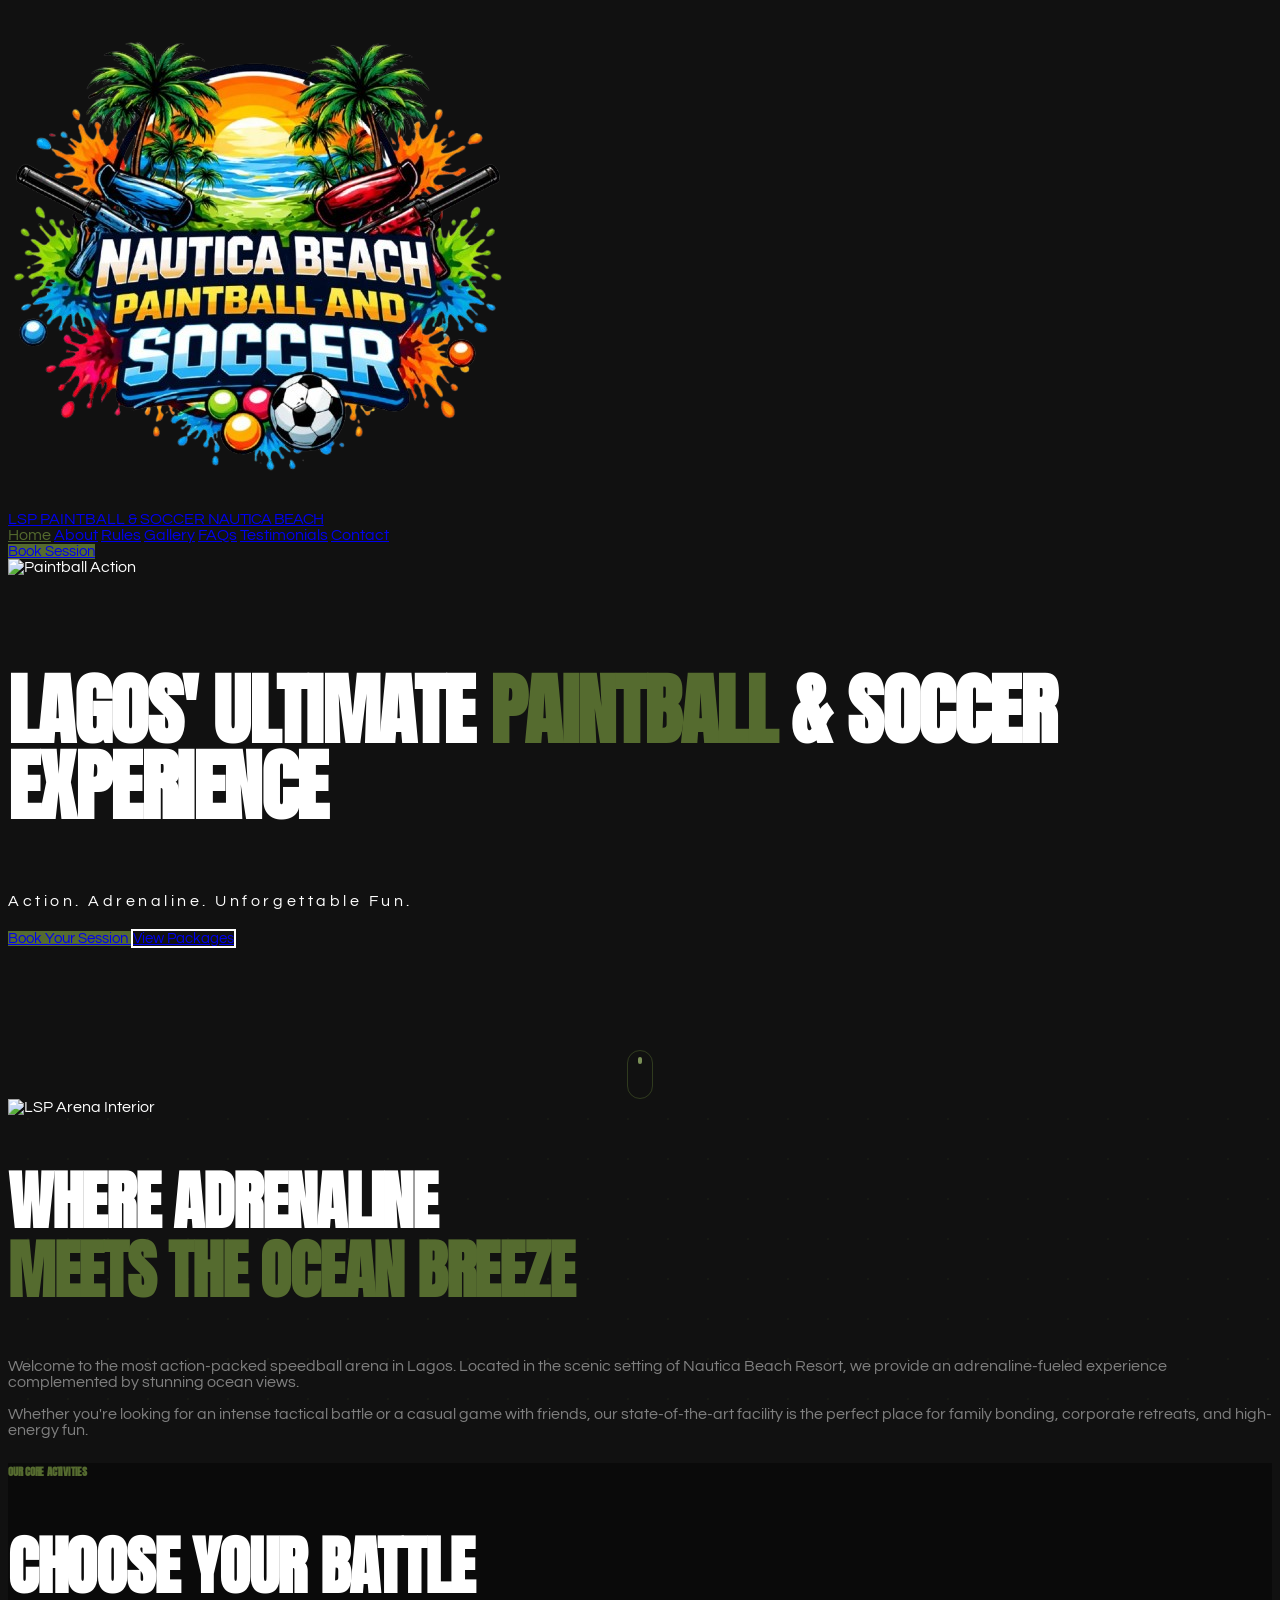
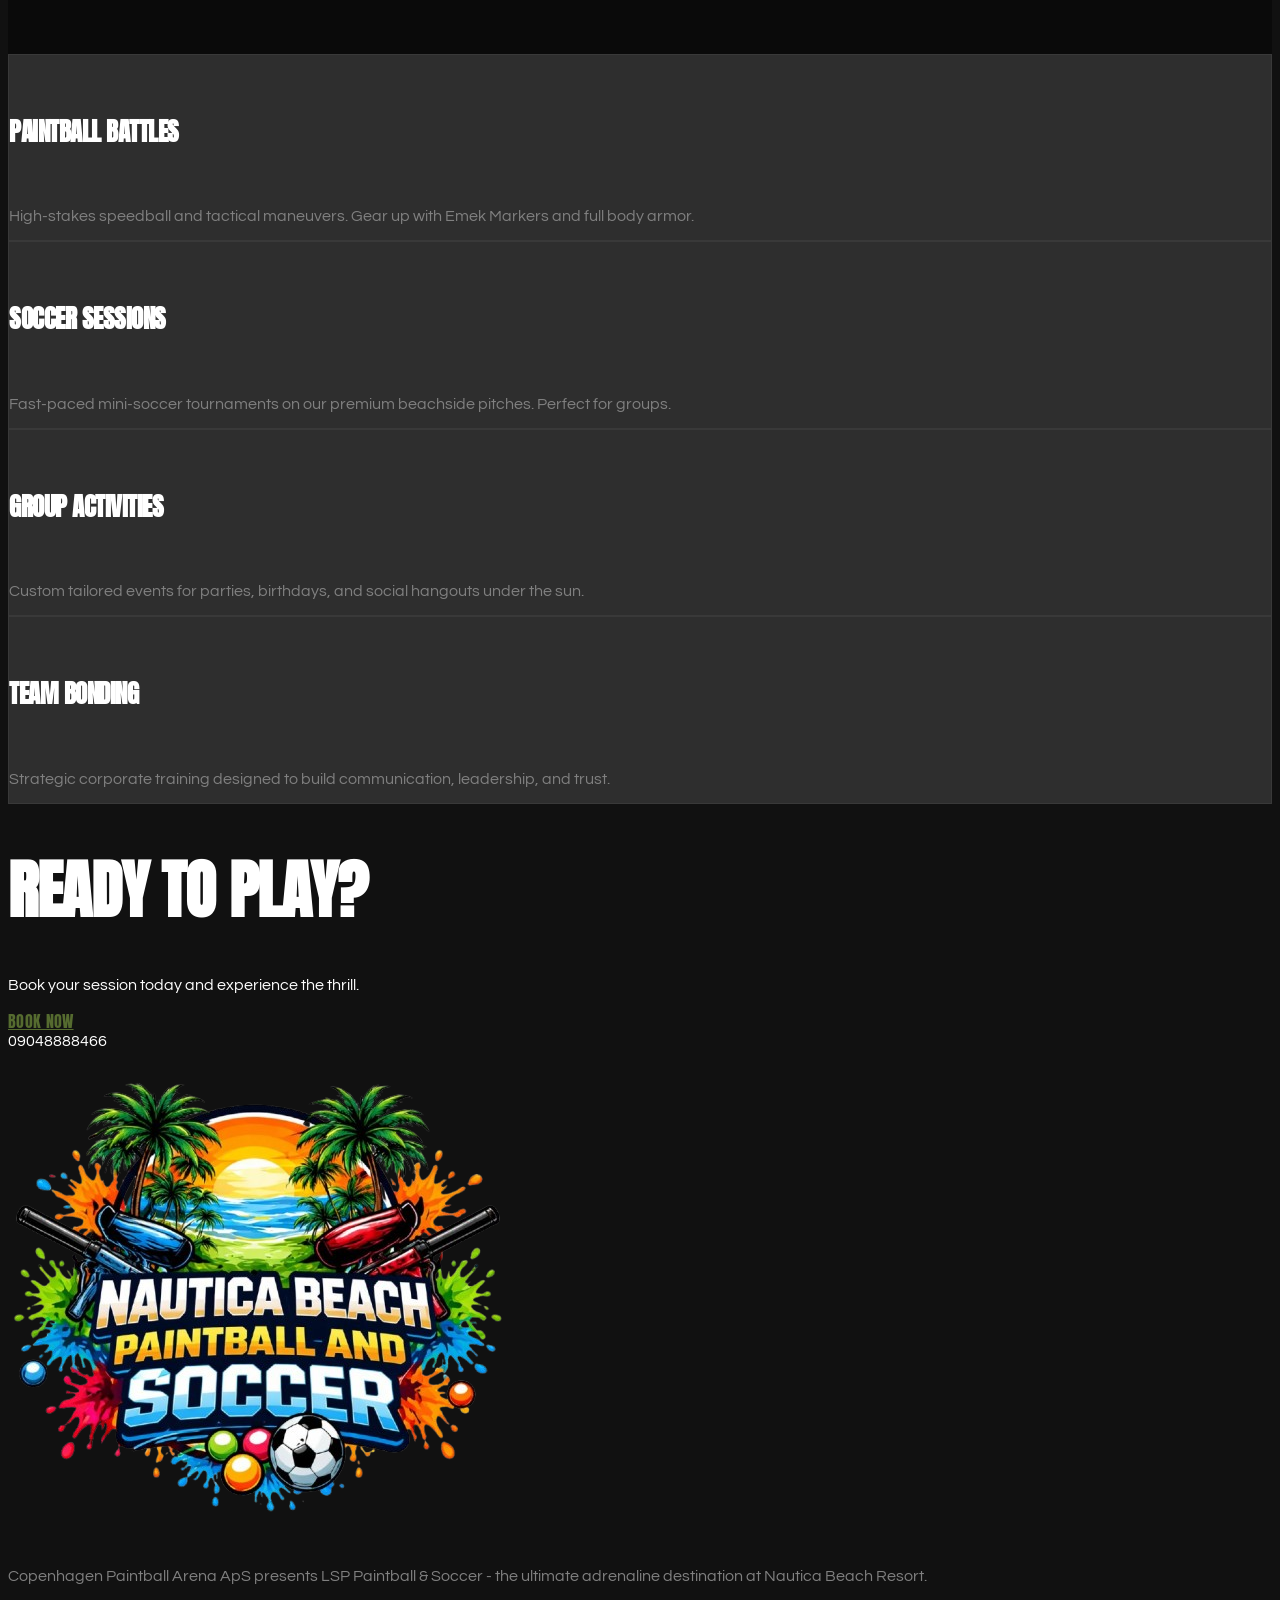
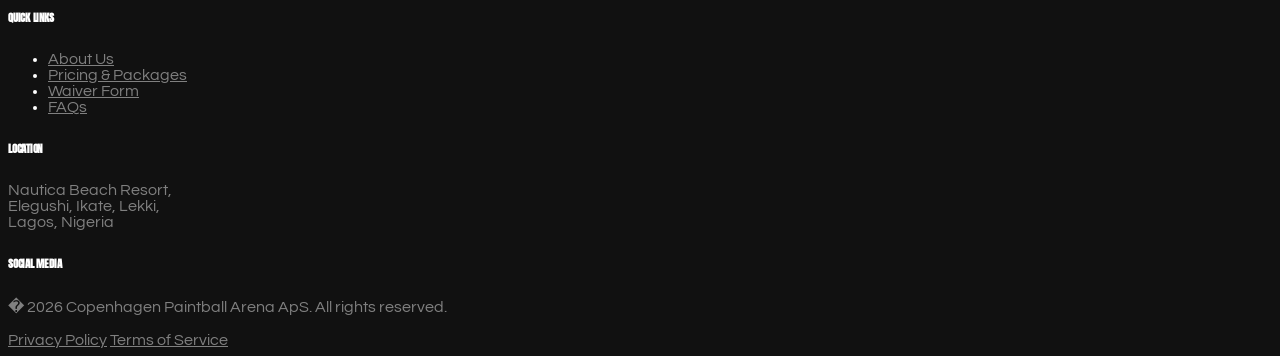
==== index.html @ 2bb2c4cb "updates" ====
<!doctype html>
<html lang="en">
  <head>
    <meta charset="UTF-8" />
    <meta name="viewport" content="width=device-width, initial-scale=1.0" />
    <title>LSP Paintball & Soccer | Lagos' Ultimate Experience</title>
    <link rel="icon" type="image/png" href="assets/images/logo.png" />
    <script src="https://cdn.tailwindcss.com"></script>
    <script src="https://code.iconify.design/iconify-icon/1.0.7/iconify-icon.min.js"></script>
    <link rel="preconnect" href="https://fonts.googleapis.com" />
    <link rel="preconnect" href="https://fonts.gstatic.com" crossorigin />
    <link
      href="https://fonts.googleapis.com/css2?family=Anton&family=Questrial&display=swap"
      rel="stylesheet"
    />
    <link rel="stylesheet" href="styles/site.css" />
  </head>
  <body class="home-page">
    <div class="min-h-screen relative flex flex-col overflow-x-hidden">
      <!-- Global Navigation -->
      <nav
        class="fixed top-0 w-full z-50 bg-[#111111] border-b border-white/5 px-6 py-4 md:px-12 flex justify-between items-center"
      >
        <a
          href="index.html"
          id="header-logo-link"
          class="flex items-center gap-4"
        >
          <img
            src="assets/images/logo.png"
            alt="LSP Logo"
            class="h-12 w-auto"
          />
          <div class="hidden lg:flex flex-col leading-none">
            <span class="text-xs font-bold tracking-widest text-white/50"
              >LSP PAINTBALL & SOCCER
            </span>
            <span class="text-sm font-bold tracking-tight">NAUTICA BEACH</span>
          </div>
        </a>
        <nav class="hidden md:flex items-center gap-8">
          <a
            href="index.html"
            id="header-home-link"
            class="text-sm font-medium text-[#ec1c25] uppercase tracking-widest"
            >Home</a
          >
          <a
            href="about.html"
            id="header-about-link"
            class="text-sm font-medium hover:text-red-500 transition-colors uppercase tracking-widest"
            >About</a
          >
          <a
            href="rules-and-safety.html"
            id="header-rules-link"
            class="text-sm font-medium hover:text-red-500 transition-colors uppercase tracking-widest"
            >Rules</a
          >
          <a
            href="gallery.html"
            id="header-gallery-link"
            class="text-sm font-medium hover:text-red-500 transition-colors uppercase tracking-widest"
            >Gallery</a
          >
          <a
            href="frequently-asked-questions.html"
            id="header-faq-link"
            class="text-sm font-medium hover:text-red-500 transition-colors uppercase tracking-widest"
            >FAQs</a
          >
          <a
            href="testimonials.html"
            id="header-testimonials-link"
            class="text-sm font-medium hover:text-red-500 transition-colors uppercase tracking-widest"
            >Testimonials</a
          >
          <a
            href="contact.html"
            id="header-contact-link"
            class="text-sm font-medium hover:text-red-500 transition-colors uppercase tracking-widest"
            >Contact</a
          >
        </nav>
        <div>
          <a
            href="contact.html"
            id="header-book-button"
            class="primary-button px-8 py-3 rounded-full uppercase text-sm font-bold"
          >
            Book Session
          </a>
        </div>
      </nav>

      <!-- Hero Section -->
      <section
        class="relative h-screen flex items-center justify-center overflow-hidden pt-20"
      >
        <div class="absolute inset-0 z-0">
          <img
            src="https://pquxfbbxflqvtidtlrhl.supabase.co/storage/v1/object/public/hmac-uploads/brand/621a8325-0e1f-42da-b3f0-edb7bed51929/assets/c6ea2f44-3b9a-4327-a266-e2574d4fadb6.webp"
            alt="Paintball Action"
            class="w-full h-full object-cover"
          />
          <div
            class="absolute inset-0 bg-gradient-to-t from-[#111111] via-[#111111]/70 to-transparent"
          ></div>
          <div class="absolute inset-0 bg-[#111111]/40"></div>
        </div>

        <div
          class="home-hero-content relative z-10 container mx-auto px-6 text-center"
        >
          <!-- <div class="flex justify-center mb-6">
                    <img src="https://pquxfbbxflqvtidtlrhl.supabase.co/storage/v1/object/public/hmac-uploads/brand/621a8325-0e1f-42da-b3f0-edb7bed51929/assets/1e13c882-6a23-46bf-b820-06f3d0862c24.png" alt="Boersen Gazelle Award" class="h-20 opacity-80">
                </div> -->
          <h1 class="hero-title max-w-5xl mx-auto mb-4 drop-shadow-2xl">
            Lagos' Ultimate <span class="text-[#ec1c25]">Paintball</span> &
            Soccer Experience
          </h1>
          <p
            class="home-hero-subtext text-xl md:text-2xl mb-8 max-w-2xl mx-auto uppercase tracking-widest font-light"
          >
            Action. Adrenaline.
            <span class="text-white/60">Unforgettable Fun.</span>
          </p>
          <div
            class="home-hero-cta flex flex-col sm:flex-row items-center justify-center gap-3"
          >
            <a
              href="contact.html"
              id="hero-book-button"
              class="primary-button px-8 py-4 rounded-md w-full sm:w-auto uppercase text-base shadow-lg shadow-red-600/20"
            >
              Book Your Session
            </a>
            <a
              href="about.html"
              id="hero-packages-link"
              class="secondary-button px-8 py-4 rounded-md w-full sm:w-auto uppercase text-base backdrop-blur-sm"
            >
              View Packages
            </a>
          </div>
        </div>

        <div
          class="absolute bottom-6 left-1/2 -translate-x-1/2 hidden md:block"
        >
          <div class="gallery-scroll-indicator" aria-hidden="true">
            <span class="gallery-scroll-indicator__mouse">
              <span class="gallery-scroll-indicator__wheel"></span>
            </span>
          </div>
        </div>
      </section>

      <!-- Intro Section -->
      <section class="py-24 bg-[#111111] arena-grid-background">
        <div class="container mx-auto px-6">
          <div class="grid grid-cols-1 lg:grid-cols-2 gap-16 items-center">
            <div class="relative">
              <div
                class="absolute -top-10 -left-10 w-32 h-32 bg-red-600/10 blur-3xl"
              ></div>
              <div
                class="absolute -bottom-10 -right-10 w-32 h-32 bg-green-600/10 blur-3xl"
              ></div>
              <img
                src="https://pquxfbbxflqvtidtlrhl.supabase.co/storage/v1/object/public/hmac-uploads/brand/621a8325-0e1f-42da-b3f0-edb7bed51929/assets/4810a114-e923-4ce7-b514-9a010a5ff295.webp"
                alt="LSP Arena Interior"
                class="rounded-2xl shadow-2xl relative z-10 grayscale-[30%] hover:grayscale-0 transition-all duration-700"
              />
            </div>
            <div>
              <h2 class="section-title mb-8">
                Where Adrenaline <br />
                <span class="text-[#ec1c25]">Meets the Ocean Breeze</span>
              </h2>
              <p class="text-lg leading-relaxed text-muted mb-8">
                Welcome to the most action-packed speedball arena in Lagos.
                Located in the scenic setting of Nautica Beach Resort, we
                provide an adrenaline-fueled experience complemented by stunning
                ocean views.
              </p>
              <p class="text-lg leading-relaxed text-muted mb-10">
                Whether you're looking for an intense tactical battle or a
                casual game with friends, our state-of-the-art facility is the
                perfect place for family bonding, corporate retreats, and
                high-energy fun.
              </p>
            </div>
          </div>
        </div>
      </section>

      <!-- Experience Overview Section -->
      <section class="py-24 bg-[#0a0a0a]">
        <div class="container mx-auto px-6">
          <div class="text-center mb-16">
            <h6 class="text-[#ec1c25] mb-2 tracking-[0.2em] font-sans text-sm">
              OUR CORE ACTIVITIES
            </h6>
            <h2 class="section-title">CHOOSE YOUR BATTLE</h2>
          </div>

          <div class="grid grid-cols-1 md:grid-cols-2 lg:grid-cols-4 gap-6">
            <!-- Card 1: Paintball -->
            <div class="feature-card p-8 rounded-2xl group">
              <div
                class="w-16 h-16 bg-[#ec1c25]/10 rounded-xl flex items-center justify-center mb-6 group-hover:bg-[#ec1c25] transition-colors duration-300"
              >
                <iconify-icon
                  icon="mdi:target-variant"
                  class="text-3xl text-[#ec1c25] group-hover:text-white"
                ></iconify-icon>
              </div>
              <h6
                class="feature-card-title mb-4 group-hover:text-[#ec1c25] transition-colors"
              >
                Paintball Battles
              </h6>
              <p class="text-sm text-muted leading-relaxed">
                High-stakes speedball and tactical maneuvers. Gear up with Emek
                Markers and full body armor.
              </p>
            </div>

            <!-- Card 2: Soccer -->
            <div class="feature-card p-8 rounded-2xl group">
              <div
                class="w-16 h-16 bg-[#234923]/10 rounded-xl flex items-center justify-center mb-6 group-hover:bg-[#234923] transition-colors duration-300"
              >
                <iconify-icon
                  icon="lucide:soccer-ball"
                  class="text-3xl text-[#234923] group-hover:text-white"
                ></iconify-icon>
              </div>
              <h6
                class="feature-card-title mb-4 group-hover:text-green-500 transition-colors"
              >
                Soccer Sessions
              </h6>
              <p class="text-sm text-muted leading-relaxed">
                Fast-paced mini-soccer tournaments on our premium beachside
                pitches. Perfect for groups.
              </p>
            </div>

            <!-- Card 3: Group Activities -->
            <div class="feature-card p-8 rounded-2xl group">
              <div
                class="w-16 h-16 bg-white/5 rounded-xl flex items-center justify-center mb-6 group-hover:bg-white/10 transition-colors duration-300"
              >
                <iconify-icon
                  icon="lucide:users-2"
                  class="text-3xl text-white group-hover:scale-110 transition-transform"
                ></iconify-icon>
              </div>
              <h6 class="feature-card-title mb-4">Group Activities</h6>
              <p class="text-sm text-muted leading-relaxed">
                Custom tailored events for parties, birthdays, and social
                hangouts under the sun.
              </p>
            </div>

            <!-- Card 4: Team Bonding -->
            <div class="feature-card p-8 rounded-2xl group">
              <div
                class="w-16 h-16 bg-[#cc3366]/10 rounded-xl flex items-center justify-center mb-6 group-hover:bg-[#cc3366] transition-colors duration-300"
              >
                <iconify-icon
                  icon="lucide:shield-check"
                  class="text-3xl text-[#cc3366] group-hover:text-white"
                ></iconify-icon>
              </div>
              <h6
                class="feature-card-title mb-4 group-hover:text-pink-400 transition-colors"
              >
                Team Bonding
              </h6>
              <p class="text-sm text-muted leading-relaxed">
                Strategic corporate training designed to build communication,
                leadership, and trust.
              </p>
            </div>
          </div>
        </div>
      </section>

      <!-- CTA Section -->
      <section class="py-24 relative overflow-hidden">
        <div class="absolute inset-0 z-0">
          <div class="absolute top-0 left-0 w-full h-full bg-[#ec1c25]"></div>
          <div
            class="absolute top-0 left-0 w-full h-full opacity-20 bg-[url('https://www.transparenttextures.com/patterns/carbon-fibre.png')]"
          ></div>
        </div>

        <div class="relative z-10 container mx-auto px-6 text-center">
          <h2 class="section-title text-white mb-6 tracking-tighter">
            Ready to Play?
          </h2>
          <p
            class="text-xl mb-12 max-w-2xl mx-auto font-medium text-white/90 uppercase tracking-widest"
          >
            Book your session today and experience the thrill.
          </p>
          <div
            class="flex flex-col sm:flex-row items-center justify-center gap-6"
          >
            <a
              href="contact.html"
              id="final-book-button"
              class="bg-white text-[#ec1c25] px-12 py-5 rounded-md font-anton text-xl uppercase tracking-wider hover:bg-black hover:text-white transition-all transform hover:-translate-y-1"
            >
              Book Now
            </a>
            <div class="flex items-center gap-3 text-white">
              <iconify-icon icon="mdi:whatsapp" class="text-3xl"></iconify-icon>
              <span class="text-xl font-bold">09048888466</span>
            </div>
          </div>
        </div>
      </section>

      <!-- Footer -->
      <footer class="bg-[#111111] py-16 border-t border-white/5">
        <div class="container mx-auto px-6">
          <div class="grid grid-cols-1 md:grid-cols-4 gap-12 mb-16">
            <div class="col-span-1 md:col-span-1">
              <img
                src="assets/images/logo.png"
                alt="LSP Logo"
                class="h-12 mb-6"
              />
              <p class="text-muted text-sm leading-relaxed">
                Copenhagen Paintball Arena ApS presents LSP Paintball & Soccer -
                the ultimate adrenaline destination at Nautica Beach Resort.
              </p>
            </div>
            <div>
              <h6 class="text-white mb-6 tracking-widest text-sm uppercase">
                Quick Links
              </h6>
              <ul class="space-y-4">
                <li>
                  <a
                    href="about.html"
                    id="footer-about-link"
                    class="text-muted hover:text-[#ec1c25] text-sm transition-colors"
                    >About Us</a
                  >
                </li>
                <li>
                  <a
                    href="about.html"
                    id="footer-pricing-link"
                    class="text-muted hover:text-[#ec1c25] text-sm transition-colors"
                    >Pricing & Packages</a
                  >
                </li>
                <li>
                  <a
                    href="waiver.html"
                    id="footer-waiver-link"
                    class="text-muted hover:text-[#ec1c25] text-sm transition-colors"
                    >Waiver Form</a
                  >
                </li>
                <li>
                  <a
                    href="frequently-asked-questions.html"
                    id="footer-faq-link"
                    class="text-muted hover:text-[#ec1c25] text-sm transition-colors"
                    >FAQs</a
                  >
                </li>
              </ul>
            </div>
            <div>
              <h6 class="text-white mb-6 tracking-widest text-sm uppercase">
                Location
              </h6>
              <p class="text-muted text-sm">
                Nautica Beach Resort,<br />
                Elegushi, Ikate, Lekki,<br />
                Lagos, Nigeria
              </p>
            </div>
            <div>
              <h6 class="text-white mb-6 tracking-widest text-sm uppercase">
                Social Media
              </h6>
              <div class="flex gap-4">
                <a
                  href="https://instagram.com/nauticabeachpaintball"
                  id="instagram-link"
                  class="w-10 h-10 rounded-full bg-white/5 flex items-center justify-center hover:bg-[#ec1c25] transition-all"
                >
                  <iconify-icon
                    icon="mdi:instagram"
                    class="text-xl"
                  ></iconify-icon>
                </a>
                <a
                  href="https://tiktok.com/@nauticabeachpaintball"
                  id="tiktok-link"
                  class="w-10 h-10 rounded-full bg-white/5 flex items-center justify-center hover:bg-[#ec1c25] transition-all"
                >
                  <iconify-icon
                    icon="iconoir:tiktok"
                    class="text-xl"
                  ></iconify-icon>
                </a>
              </div>
            </div>
          </div>
          <div
            class="pt-12 border-t border-white/5 flex flex-col md:flex-row justify-between items-center gap-6"
          >
            <p class="text-muted text-xs">
              � 2026 Copenhagen Paintball Arena ApS. All rights reserved.
            </p>
            <div class="flex gap-8">
              <a
                href="#"
                id="privacy-link"
                class="text-muted text-xs hover:text-white"
                >Privacy Policy</a
              >
              <a
                href="#"
                id="terms-link"
                class="text-muted text-xs hover:text-white"
                >Terms of Service</a
              >
            </div>
          </div>
        </div>
      </footer>
    </div>
  </body>
</html>
---- styles/site.css ----
@import url('https://api.fontshare.com/v2/css?f[]=satoshi@400,500,700,900&display=swap');

:root {
    --color-brand-primary: #556b2f;
    --color-brand-primary-hover: #6f8650;
    --color-brand-primary-deep: #3f5121;
    --color-brand-secondary: #3a4a22;
    --color-brand-accent: #7a8f57;
    --color-bg-dark: #0a0a0a;
    --color-bg-dark-alt: #111111;
    --color-surface: #1a1a1a;
    --color-surface-alt: #222222;
    --color-card-dark: #2e2e2e;
    --color-text-muted: #808080;
    --color-white-rgb: 255 255 255;
    --color-brand-primary-rgb: 85 107 47;
    --color-brand-secondary-rgb: 58 74 34;
    --color-brand-accent-rgb: 122 143 87;
    --color-bg-dark-rgb: 10 10 10;
    --color-bg-dark-alt-rgb: 17 17 17;
    --color-surface-rgb: 26 26 26;
}

body {
    background-color: var(--color-bg-dark);
    color: white;
    font-family: 'Satoshi', sans-serif;
    scroll-behavior: smooth;
}

body.home-page {
    background-color: var(--color-bg-dark-alt);
    font-family: 'Questrial', sans-serif;
}

body.home-page h1,
body.home-page h2,
body.home-page h4,
body.home-page h6,
.font-anton {
    font-family: 'Anton', sans-serif;
    text-transform: uppercase;
}

body.home-page h1,
body.home-page h2,
body.home-page h4,
body.home-page h6 {
    letter-spacing: -0.02em;
}

.font-anton {
    letter-spacing: 0.02em;
}

.glass-nav {
    background-color: rgb(var(--color-bg-dark-rgb) / 0.95);
    -webkit-backdrop-filter: blur(10px);
    backdrop-filter: blur(10px);
}

.hero-title {
    font-size: clamp(40px, 7vw, 78px);
    line-height: 0.98;
}

.home-hero {
    min-height: 100svh;
}

.home-hero-inner {
    align-items: center;
    display: flex;
    flex-direction: column;
    justify-content: space-between;
    min-height: 100svh;
    padding-bottom: 2.5rem;
    padding-top: 8.5rem;
}

.home-hero-copy {
    max-width: 72rem;
    width: 100%;
}

.home-hero-kicker {
    color: rgb(var(--color-white-rgb) / 0.72);
    display: inline-block;
    font-size: 0.78rem;
    font-weight: 700;
    letter-spacing: 0.34em;
    margin-bottom: 1.5rem;
    text-transform: uppercase;
}

.home-hero-subtitle {
    font-size: clamp(1rem, 2.2vw, 1.4rem);
    font-weight: 300;
    letter-spacing: 0.3em;
    line-height: 1.8;
    margin: 0 auto;
    max-width: 42rem;
    text-transform: uppercase;
}

.home-hero-actions {
    align-items: center;
    display: flex;
    flex-direction: column;
    gap: 1rem;
    justify-content: center;
    margin-top: 2.5rem;
}

.home-hero-scroll {
    justify-content: center;
    width: 100%;
}

.home-hero-content {
    padding-bottom: 5.5rem;
    padding-top: 2rem;
}

.home-hero-subtext {
    letter-spacing: 0.22em;
    line-height: 1.55;
}

.home-hero-cta {
    margin-bottom: 0;
}

.section-title {
    font-size: clamp(36px, 6vw, 63px);
    line-height: 1.1;
}

.section-subtitle {
    font-size: 48px;
    line-height: 1.2;
}

.feature-card-title {
    font-size: 25px;
}

.primary-button {
    background-color: var(--color-brand-primary);
    font-size: 15px;
    font-weight: 500;
    transition: all 0.3s ease;
}

.primary-button:hover {
    background-color: var(--color-brand-primary-deep);
    transform: translateY(-2px);
}

.secondary-button {
    border: 2px solid white;
    font-size: 15px;
    font-weight: 500;
    transition: all 0.3s ease;
}

.secondary-button:hover {
    background: white;
    color: black;
    transform: translateY(-2px);
}

.feature-card {
    background: var(--color-card-dark);
    border: 1px solid rgb(var(--color-white-rgb) / 0.05);
    transition: all 0.4s cubic-bezier(0.175, 0.885, 0.32, 1.275);
}

.feature-card:hover {
    border-color: var(--color-brand-primary);
    transform: scale(1.02);
}

.text-muted {
    color: var(--color-text-muted);
}

.tracking-tight {
    letter-spacing: -0.05em;
}

.arena-grid-background {
    background-image: radial-gradient(rgb(var(--color-brand-primary-rgb) / 0.1) 1px, transparent 0);
    background-size: 40px 40px;
}

.paint-splatter-bg {
    background-image: radial-gradient(circle at 50% 50%, rgb(var(--color-brand-primary-rgb) / 0.05) 0%, transparent 70%);
}

.paint-splatter {
    background-image:
        radial-gradient(circle at 20% 30%, rgb(var(--color-brand-primary-rgb) / 0.08) 0%, transparent 50%),
        radial-gradient(circle at 80% 70%, rgb(var(--color-brand-primary-rgb) / 0.05) 0%, transparent 50%);
}

.text-gradient {
    background: linear-gradient(135deg, #ffffff 0%, var(--color-brand-primary) 100%);
    -webkit-background-clip: text;
    -webkit-text-fill-color: transparent;
}

.diagonal-bg {
    clip-path: polygon(0 5%, 100% 0, 100% 95%, 0 100%);
}

.hover-lift {
    transition: all 0.4s cubic-bezier(0.165, 0.84, 0.44, 1);
}

.hover-lift:hover {
    background-color: var(--color-surface-alt);
    transform: translateY(-10px);
}

.faq-item {
    transition: all 0.3s ease;
}

.faq-item[open] {
    background-color: var(--color-surface);
    border-color: var(--color-brand-primary);
}

summary::-webkit-details-marker {
    display: none;
}

.hero-mini-gradient {
    background: linear-gradient(0deg, var(--color-bg-dark) 0%, rgb(var(--color-bg-dark-rgb) / 0.6) 100%);
}

.form-input {
    background-color: var(--color-surface);
    border: 1px solid rgb(var(--color-white-rgb) / 0.1);
    color: white;
    transition: all 0.3s ease;
}

.form-input:focus {
    border-color: var(--color-brand-primary);
    box-shadow: 0 0 10px rgb(var(--color-brand-primary-rgb) / 0.2);
    outline: none;
}

.red-glow-btn {
    box-shadow: 0 0 20px rgb(var(--color-brand-primary-rgb) / 0.2);
    transition: all 0.3s ease;
}

.red-glow-btn:hover {
    background-color: var(--color-brand-primary-hover);
    box-shadow: 0 0 30px rgb(var(--color-brand-primary-rgb) / 0.5);
}

.map-container {
    filter: grayscale(1) invert(0.9) contrast(1.2);
}

.gallery-grid {
    display: grid;
    gap: 1rem;
    grid-auto-flow: dense;
    grid-auto-rows: 250px;
    grid-template-columns: repeat(auto-fill, minmax(300px, 1fr));
}

.gallery-item.tall {
    grid-row: span 2;
}

.gallery-item.wide {
    grid-column: span 2;
}

.hover-overlay {
    opacity: 0;
    transition: all 0.4s cubic-bezier(0.4, 0, 0.2, 1);
}

.gallery-card:hover .hover-overlay {
    opacity: 1;
}

.gallery-card img {
    transition: transform 0.6s cubic-bezier(0.4, 0, 0.2, 1);
}

.gallery-card:hover img {
    transform: scale(1.05);
}

.filter-btn.active {
    background-color: var(--color-brand-primary);
    border-color: var(--color-brand-primary);
    color: white;
}

.hero-header {
    background:
        linear-gradient(rgb(var(--color-bg-dark-rgb) / 0.8), rgb(var(--color-bg-dark-rgb) / 0.8)),
        url('https://pquxfbbxflqvtidtlrhl.supabase.co/storage/v1/object/public/hmac-uploads/brand/621a8325-0e1f-42da-b3f0-edb7bed51929/assets/4810a114-e923-4ce7-b514-9a010a5ff295.webp');
    background-position: center;
    background-size: cover;
}

.rule-card {
    border: 1px solid rgb(var(--color-white-rgb) / 0.05);
    transition: all 0.3s cubic-bezier(0.4, 0, 0.2, 1);
}

.rule-card:hover {
    background: rgb(var(--color-brand-primary-rgb) / 0.02);
    border-color: var(--color-brand-primary);
}

.warning-pulse {
    animation: pulse 2s infinite;
}

.testimonial-gradient {
    background: linear-gradient(135deg, var(--color-surface) 0%, var(--color-bg-dark) 100%);
}

@keyframes pulse {
    0% {
        opacity: 1;
    }

    50% {
        opacity: 0.6;
    }

    100% {
        opacity: 1;
    }
}

.text-primary-red,
.text-\[\#ec1c25\] {
    color: var(--color-brand-primary) !important;
}

.bg-primary-red,
.bg-\[\#ec1c25\] {
    background-color: var(--color-brand-primary) !important;
}

.border-primary-red {
    border-color: var(--color-brand-primary) !important;
}

.hover\:text-primary-red:hover,
.hover\:text-\[\#ec1c25\]:hover,
.hover\:text-red-500:hover {
    color: var(--color-brand-primary) !important;
}

.hover\:bg-primary-red:hover,
.hover\:bg-\[\#ec1c25\]:hover {
    background-color: var(--color-brand-primary) !important;
}

.hover\:border-primary-red:hover {
    border-color: var(--color-brand-primary) !important;
}

.hover\:bg-\[\#ff3333\]:hover {
    background-color: var(--color-brand-primary-hover) !important;
}

.text-\[\#234923\] {
    color: var(--color-brand-secondary) !important;
}

.text-\[\#cc3366\] {
    color: var(--color-brand-accent) !important;
}

.bg-\[\#0A0A0A\],
.bg-\[\#0a0a0a\] {
    background-color: var(--color-bg-dark) !important;
}

.bg-\[\#111111\] {
    background-color: var(--color-bg-dark-alt) !important;
}

.bg-\[\#1A1A1A\] {
    background-color: var(--color-surface) !important;
}

.bg-\[\#ec1c25\]\/5 {
    background-color: rgb(var(--color-brand-primary-rgb) / 0.05) !important;
}

.bg-\[\#ec1c25\]\/10 {
    background-color: rgb(var(--color-brand-primary-rgb) / 0.1) !important;
}

.bg-\[\#234923\]\/10 {
    background-color: rgb(var(--color-brand-secondary-rgb) / 0.1) !important;
}

.bg-\[\#cc3366\]\/10 {
    background-color: rgb(var(--color-brand-accent-rgb) / 0.1) !important;
}

.group:hover .group-hover\:bg-\[\#ec1c25\] {
    background-color: var(--color-brand-primary) !important;
}

.group:hover .group-hover\:bg-\[\#234923\] {
    background-color: var(--color-brand-secondary) !important;
}

.group:hover .group-hover\:bg-\[\#cc3366\] {
    background-color: var(--color-brand-accent) !important;
}

.group:hover .group-hover\:text-\[\#ec1c25\] {
    color: var(--color-brand-primary) !important;
}

.group:hover .group-hover\:text-\[\#234923\] {
    color: var(--color-brand-secondary) !important;
}

.group:hover .group-hover\:text-\[\#cc3366\] {
    color: var(--color-brand-accent) !important;
}

.group[open] .group-open\:bg-\[\#ec1c25\] {
    background-color: var(--color-brand-primary) !important;
}

.group[open] .group-open\:border-\[\#ec1c25\] {
    border-color: var(--color-brand-primary) !important;
}

.gallery-page {
    background:
        radial-gradient(circle at top, rgb(var(--color-brand-primary-rgb) / 0.12), transparent 30%),
        linear-gradient(180deg, #030503 0%, #070907 45%, #0b0e0b 100%);
}

#gallery-sections {
    isolation: isolate;
    position: relative;
}

#gallery-sections::before {
    backdrop-filter: blur(18px);
    background:
        linear-gradient(180deg, rgb(var(--color-bg-dark-rgb) / 0.94) 0%, rgb(var(--color-bg-dark-alt-rgb) / 0.96) 100%);
    content: "";
    inset: 0;
    position: absolute;
    z-index: -1;
}

.gallery-hero-panel {
    background:
        radial-gradient(circle at 50% 0%, rgb(var(--color-brand-primary-rgb) / 0.2), transparent 38%),
        linear-gradient(180deg, rgb(var(--color-brand-secondary-rgb) / 0.22) 0%, rgb(var(--color-bg-dark-rgb) / 0.92) 45%, rgb(var(--color-bg-dark-alt-rgb) / 0.98) 100%);
    border-bottom: 1px solid rgb(var(--color-brand-primary-rgb) / 0.16);
    overflow: hidden;
    position: relative;
}

.gallery-hero-panel::before {
    background-image:
        linear-gradient(to right, rgb(var(--color-white-rgb) / 0.08) 1px, transparent 1px),
        linear-gradient(to bottom, rgb(var(--color-white-rgb) / 0.08) 1px, transparent 1px);
    background-size: 54px 54px;
    content: "";
    inset: 0;
    mask-image: radial-gradient(ellipse 60% 50% at 50% 0%, #000 70%, transparent 100%);
    position: absolute;
}

.gallery-hero-copy {
    padding-bottom: 3rem;
    padding-top: 3rem;
    position: relative;
    z-index: 1;
}

.gallery-scroll-indicator {
    align-items: center;
    display: flex;
    flex-direction: column;
    gap: 0.65rem;
    margin-top: 1rem;
}

.gallery-scroll-indicator__mouse {
    align-items: flex-start;
    border: 1px solid rgb(var(--color-brand-primary-rgb) / 0.48);
    border-radius: 9999px;
    display: flex;
    height: 2.55rem;
    justify-content: center;
    padding-top: 0.35rem;
    width: 1.55rem;
}

.gallery-scroll-indicator__wheel {
    animation: gallery-scroll-bounce 1.6s ease-in-out infinite;
    background: var(--color-brand-accent);
    border-radius: 9999px;
    display: block;
    height: 0.48rem;
    width: 0.3rem;
}

@keyframes gallery-scroll-bounce {
    0% {
        opacity: 0.25;
        transform: translateY(0);
    }

    50% {
        opacity: 1;
        transform: translateY(0.8rem);
    }

    100% {
        opacity: 0.25;
        transform: translateY(0);
    }
}

.sticky-gallery-shell {
    display: grid;
    gap: 1rem;
    grid-template-columns: 1fr;
}

.gallery-section-menu {
    align-items: stretch;
    backdrop-filter: none;
    background: transparent;
    border: 0;
    border-radius: 0;
    display: flex;
    flex-direction: column;
    flex-wrap: nowrap;
    gap: 0.45rem;
    justify-content: center;
    margin: 0;
    max-width: 100%;
    padding: 0;
    position: static;
    width: 100%;
}

.gallery-section-button {
    display: block;
    background: transparent;
    border: 1px solid rgb(var(--color-white-rgb) / 0.1);
    border-radius: 9999px;
    color: rgb(var(--color-white-rgb) / 0.7);
    cursor: pointer;
    font-size: 0.58rem;
    font-weight: 700;
    letter-spacing: 0.14em;
    padding: 0.55rem 0.7rem;
    text-align: center;
    text-transform: uppercase;
    transition: all 0.25s ease;
    white-space: nowrap;
    width: 100%;
}

.gallery-section-button:hover,
.gallery-section-button.is-active {
    background: var(--color-brand-primary);
    border-color: var(--color-brand-primary);
    color: white;
}

.gallery-panel {
    display: none;
}

.gallery-panel.is-active {
    display: block;
}

.gallery-panel.is-active .sticky-gallery-card,
.gallery-panel.is-active .sticky-gallery-feature {
    animation: gallery-item-in 0.6s ease both;
}

.gallery-panel.is-active .sticky-gallery-card:nth-child(1),
.gallery-panel.is-active .sticky-gallery-feature:nth-child(1) {
    animation-delay: 0.05s;
}

.gallery-panel.is-active .sticky-gallery-card:nth-child(2),
.gallery-panel.is-active .sticky-gallery-feature:nth-child(2) {
    animation-delay: 0.14s;
}

.gallery-panel.is-active .sticky-gallery-card:nth-child(3),
.gallery-panel.is-active .sticky-gallery-feature:nth-child(3) {
    animation-delay: 0.23s;
}

.gallery-panel.is-active .sticky-gallery-card:nth-child(4) {
    animation-delay: 0.32s;
}

.gallery-panel.is-active .sticky-gallery-card:nth-child(5) {
    animation-delay: 0.41s;
}

@keyframes gallery-item-in {
    0% {
        opacity: 0;
        transform: translateY(18px) scale(0.985);
    }

    100% {
        opacity: 1;
        transform: translateY(0) scale(1);
    }
}

.sticky-gallery-column {
    display: grid;
    gap: 1rem;
}

.sticky-gallery-card {
    background: rgb(var(--color-white-rgb) / 0.03);
    border: 1px solid rgb(var(--color-white-rgb) / 0.08);
    border-radius: 1rem;
    overflow: hidden;
    position: relative;
}

.sticky-gallery-card img {
    display: block;
    height: 24rem;
    object-fit: cover;
    transition: transform 0.4s ease;
    width: 100%;
}

.sticky-gallery-card:hover img {
    transform: scale(1.03);
}

.sticky-gallery-meta {
    align-items: end;
    background: linear-gradient(180deg, transparent 10%, rgb(var(--color-bg-dark-rgb) / 0.85) 100%);
    display: flex;
    inset: 0;
    padding: 1.25rem;
    position: absolute;
}

.sticky-gallery-tag {
    color: var(--color-brand-accent);
    display: block;
    font-size: 0.65rem;
    font-weight: 700;
    letter-spacing: 0.25em;
    margin-bottom: 0.45rem;
    text-transform: uppercase;
}

.sticky-gallery-center {
    display: grid;
    gap: 1rem;
}

.sticky-gallery-feature {
    border-radius: 1.25rem;
    overflow: hidden;
    position: relative;
    min-height: 18rem;
}

.sticky-gallery-feature img {
    height: 100%;
    object-fit: cover;
    width: 100%;
}

.sticky-gallery-note {
    background: linear-gradient(135deg, rgb(var(--color-brand-primary-rgb) / 0.22), rgb(var(--color-bg-dark-alt-rgb) / 0.92));
    border: 1px solid rgb(var(--color-brand-primary-rgb) / 0.28);
    border-radius: 1.25rem;
    display: flex;
    align-items: center;
    justify-content: center;
    padding: 1.5rem;
}

.gallery-footer-wordmark {
    background: linear-gradient(to right, #6b7280, #1f2937);
    -webkit-background-clip: text;
    background-clip: text;
    color: transparent;
    font-size: clamp(4rem, 16vw, 14rem);
    font-weight: 600;
    line-height: 1;
    text-align: center;
    text-transform: uppercase;
    transform: translateY(5rem);
}

.gallery-footer-cap {
    background: #000;
    border-top-left-radius: 9999px;
    border-top-right-radius: 9999px;
    display: grid;
    min-height: 10rem;
    place-content: center;
    position: relative;
    z-index: 1;
}

@media (min-width: 1024px) {
    .sticky-gallery-shell {
        align-items: start;
        grid-template-columns: repeat(3, minmax(0, 1fr));
    }

    .sticky-gallery-center {
        position: sticky;
        top: 6rem;
        height: calc(100vh - 7rem);
        grid-template-rows: repeat(3, minmax(0, 1fr));
    }

    .sticky-gallery-feature {
        min-height: 0;
    }
}
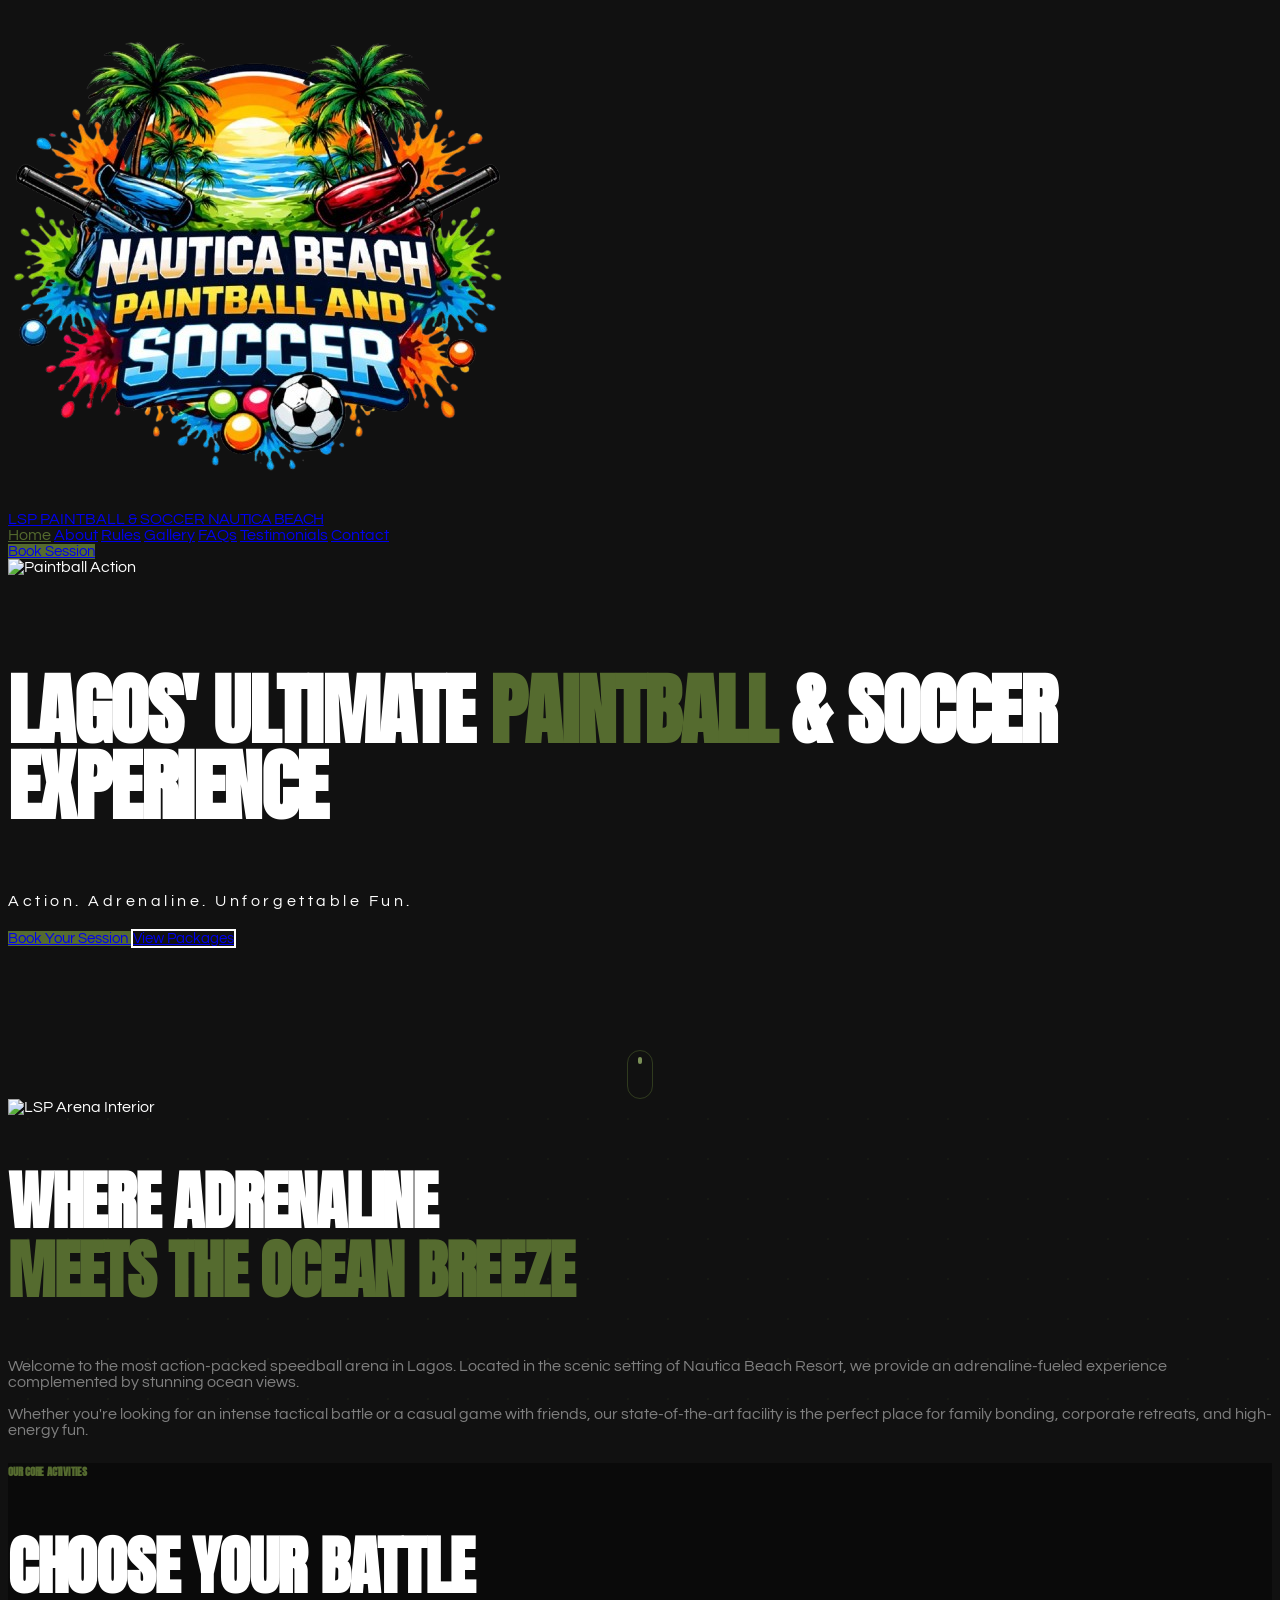
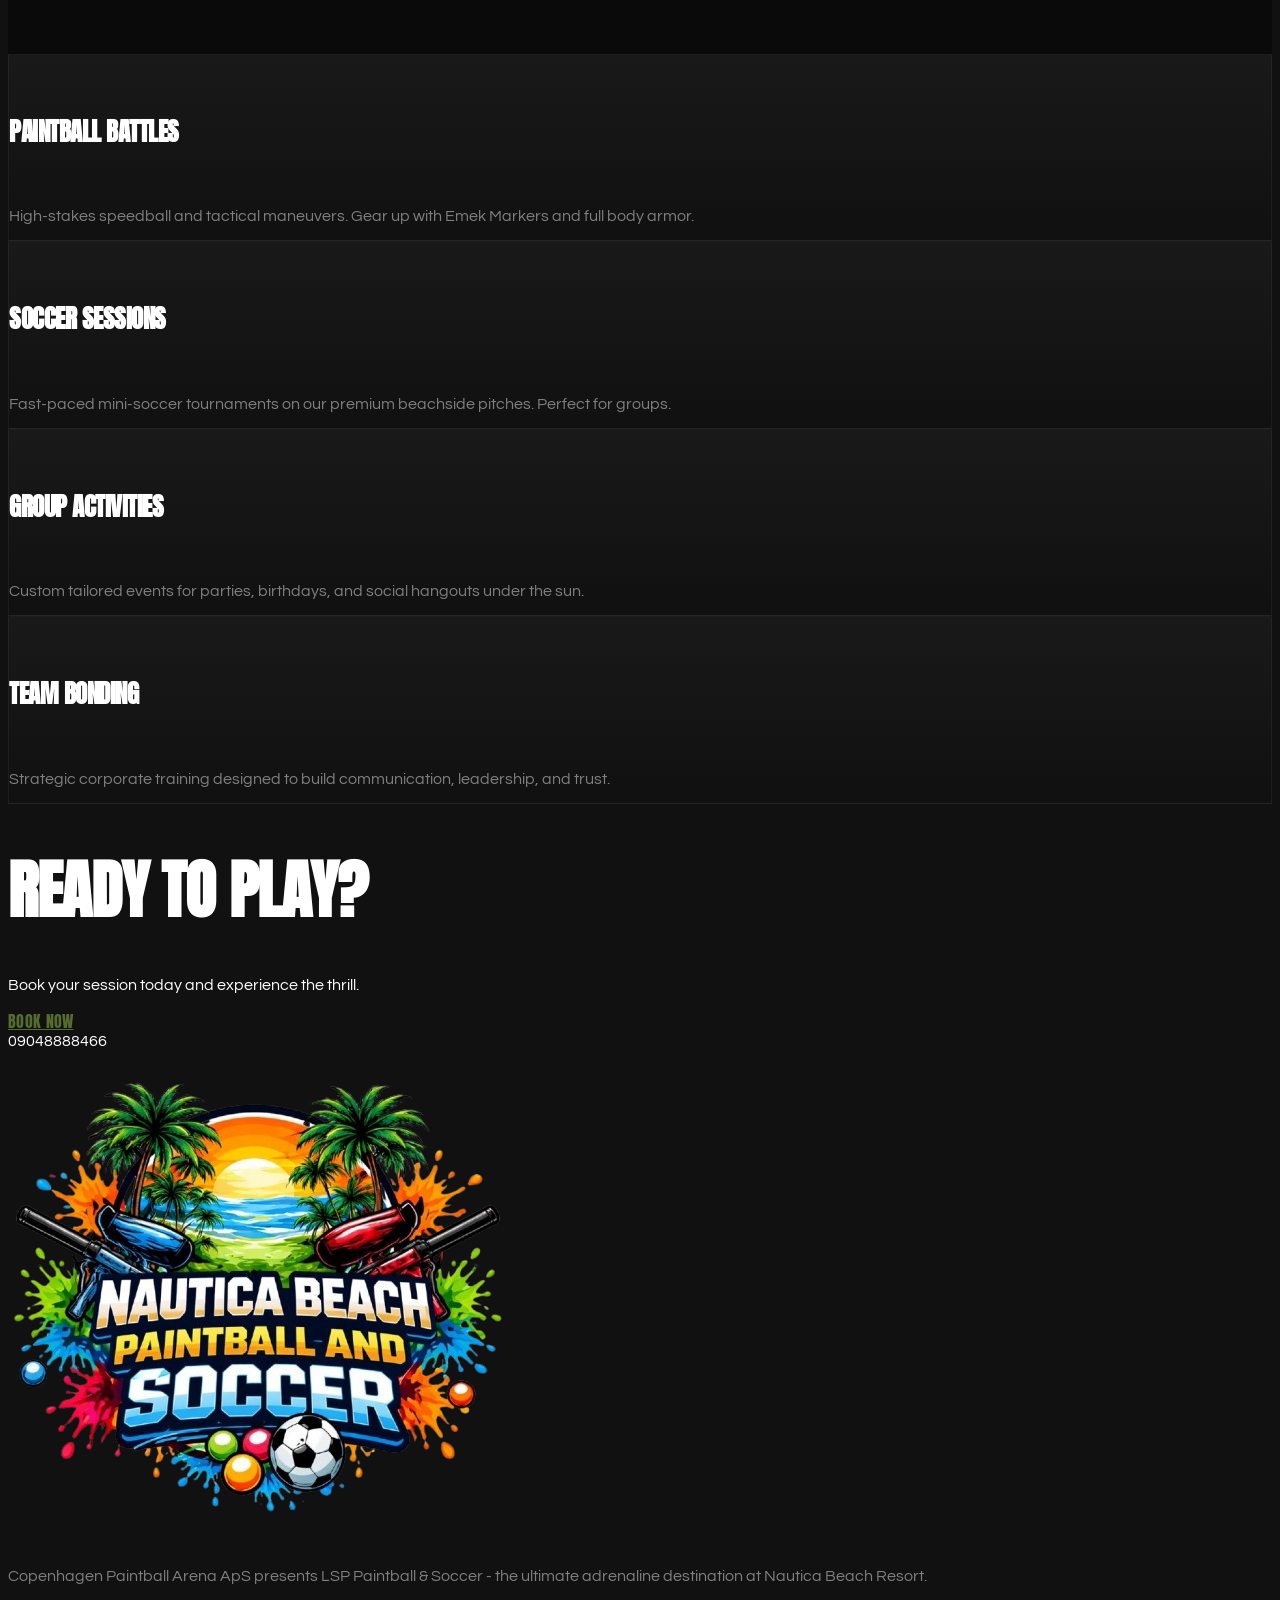
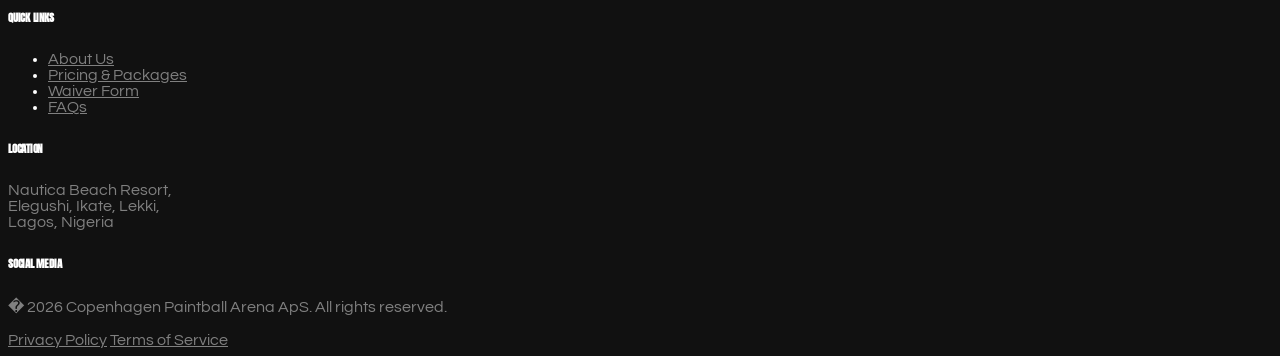
==== commit e4669dd8: "updates" ====
--- a/index.html
+++ b/index.html
@@ -15,6 +15,7 @@
     />
     <link rel="stylesheet" href="styles/site.css" />
   </head>
+  
   <body class="home-page">
     <div class="min-h-screen relative flex flex-col overflow-x-hidden">
       <!-- Global Navigation -->
@@ -99,7 +100,7 @@
       >
         <div class="absolute inset-0 z-0">
           <img
-            src="https://pquxfbbxflqvtidtlrhl.supabase.co/storage/v1/object/public/hmac-uploads/brand/621a8325-0e1f-42da-b3f0-edb7bed51929/assets/c6ea2f44-3b9a-4327-a266-e2574d4fadb6.webp"
+            src="assets/images/IMG_5460.webp"
             alt="Paintball Action"
             class="w-full h-full object-cover"
           />
@@ -113,7 +114,7 @@
           class="home-hero-content relative z-10 container mx-auto px-6 text-center"
         >
           <!-- <div class="flex justify-center mb-6">
-                    <img src="https://pquxfbbxflqvtidtlrhl.supabase.co/storage/v1/object/public/hmac-uploads/brand/621a8325-0e1f-42da-b3f0-edb7bed51929/assets/1e13c882-6a23-46bf-b820-06f3d0862c24.png" alt="Boersen Gazelle Award" class="h-20 opacity-80">
+                    <img src="assets/images/IMG_2859.webp" alt="Boersen Gazelle Award" class="h-20 opacity-80">
                 </div> -->
           <h1 class="hero-title max-w-5xl mx-auto mb-4 drop-shadow-2xl">
             Lagos' Ultimate <span class="text-[#ec1c25]">Paintball</span> &
@@ -146,7 +147,7 @@
         </div>
 
         <div
-          class="absolute bottom-6 left-1/2 -translate-x-1/2 hidden md:block"
+          class="home-hero-scroll-indicator absolute bottom-4 left-1/2 -translate-x-1/2 z-10"
         >
           <div class="gallery-scroll-indicator" aria-hidden="true">
             <span class="gallery-scroll-indicator__mouse">
@@ -168,9 +169,9 @@
                 class="absolute -bottom-10 -right-10 w-32 h-32 bg-green-600/10 blur-3xl"
               ></div>
               <img
-                src="https://pquxfbbxflqvtidtlrhl.supabase.co/storage/v1/object/public/hmac-uploads/brand/621a8325-0e1f-42da-b3f0-edb7bed51929/assets/4810a114-e923-4ce7-b514-9a010a5ff295.webp"
+                src="assets/images/IMG_5470.webp"
                 alt="LSP Arena Interior"
-                class="rounded-2xl shadow-2xl relative z-10 grayscale-[30%] hover:grayscale-0 transition-all duration-700"
+                class="home-intro-image rounded-2xl shadow-2xl relative z-10 grayscale-[30%] hover:grayscale-0 transition-all duration-700"
               />
             </div>
             <div>
@@ -441,5 +442,18 @@
         </div>
       </footer>
     </div>
+    <script>
+      (function () {
+        function updateHeaderScrollState() {
+          document.body.classList.toggle("nav-scrolled", window.scrollY > 8);
+        }
+
+        updateHeaderScrollState();
+        window.addEventListener("scroll", updateHeaderScrollState, {
+          passive: true,
+        });
+      })();
+    </script>
   </body>
 </html>
+
--- a/styles/site.css
+++ b/styles/site.css
@@ -131,6 +131,14 @@
     margin-bottom: 0;
 }
 
+.home-hero-scroll-indicator {
+    display: block;
+}
+
+.home-intro-image {
+    width: 100%;
+}
+
 .section-title {
     font-size: clamp(36px, 6vw, 63px);
     line-height: 1.1;
@@ -171,14 +179,30 @@
 }
 
 .feature-card {
-    background: var(--color-card-dark);
+    background: linear-gradient(180deg, rgb(var(--color-surface-rgb) / 0.96) 0%, rgb(var(--color-bg-dark-alt-rgb) / 0.96) 100%);
     border: 1px solid rgb(var(--color-white-rgb) / 0.05);
+    overflow: hidden;
+    position: relative;
     transition: all 0.4s cubic-bezier(0.175, 0.885, 0.32, 1.275);
 }
 
 .feature-card:hover {
     border-color: var(--color-brand-primary);
     transform: scale(1.02);
+}
+
+.feature-card>* {
+    position: relative;
+    z-index: 1;
+}
+
+.feature-card::before {
+    background-image: url('https://www.transparenttextures.com/patterns/carbon-fibre.png');
+    content: '';
+    inset: 0;
+    opacity: 0.2;
+    position: absolute;
+    z-index: 0;
 }
 
 .text-muted {
@@ -238,6 +262,12 @@
 
 .hero-mini-gradient {
     background: linear-gradient(0deg, var(--color-bg-dark) 0%, rgb(var(--color-bg-dark-rgb) / 0.6) 100%);
+}
+
+.local-texture-overlay {
+    background-image: url('../assets/images/IMG_2863.webp');
+    background-position: center;
+    background-size: cover;
 }
 
 .form-input {
@@ -309,7 +339,7 @@
 .hero-header {
     background:
         linear-gradient(rgb(var(--color-bg-dark-rgb) / 0.8), rgb(var(--color-bg-dark-rgb) / 0.8)),
-        url('https://pquxfbbxflqvtidtlrhl.supabase.co/storage/v1/object/public/hmac-uploads/brand/621a8325-0e1f-42da-b3f0-edb7bed51929/assets/4810a114-e923-4ce7-b514-9a010a5ff295.webp');
+        url('../assets/images/IMG_5470.webp');
     background-position: center;
     background-size: cover;
 }
@@ -594,8 +624,26 @@
     display: none;
 }
 
-.gallery-panel.is-active {
+.gallery-panel.is-active,
+.gallery-panel.is-loading {
     display: block;
+}
+
+.gallery-panel.is-loading .sticky-gallery-card,
+.gallery-panel.is-loading .sticky-gallery-feature {
+    background: linear-gradient(90deg, rgb(var(--color-white-rgb) / 0.04) 25%, rgb(var(--color-white-rgb) / 0.1) 50%, rgb(var(--color-white-rgb) / 0.04) 75%);
+    background-size: 200% 100%;
+    animation: gallery-skeleton-shimmer 1.1s linear infinite;
+}
+
+.gallery-panel.is-loading .sticky-gallery-card img,
+.gallery-panel.is-loading .sticky-gallery-feature img,
+.gallery-panel.is-loading .sticky-gallery-meta {
+    opacity: 0;
+}
+
+.gallery-panel.is-loading .sticky-gallery-note {
+    opacity: 0.55;
 }
 
 .gallery-panel.is-active .sticky-gallery-card,
@@ -635,6 +683,16 @@
     100% {
         opacity: 1;
         transform: translateY(0) scale(1);
+    }
+}
+
+@keyframes gallery-skeleton-shimmer {
+    0% {
+        background-position: 200% 0;
+    }
+
+    100% {
+        background-position: -200% 0;
     }
 }
 
@@ -735,6 +793,11 @@
 }
 
 @media (min-width: 1024px) {
+    .home-intro-image {
+        height: 32rem;
+        object-fit: cover;
+    }
+
     .sticky-gallery-shell {
         align-items: start;
         grid-template-columns: repeat(3, minmax(0, 1fr));
@@ -751,3 +814,18 @@
         min-height: 0;
     }
 }
+
+@media (max-width: 767px) {
+    .home-hero-content {
+        padding-bottom: 7rem;
+    }
+
+    .home-hero-scroll-indicator {
+        bottom: 1.5rem;
+    }
+
+    .home-hero-scroll-indicator .gallery-scroll-indicator {
+        transform: scale(0.9);
+        transform-origin: center bottom;
+    }
+}
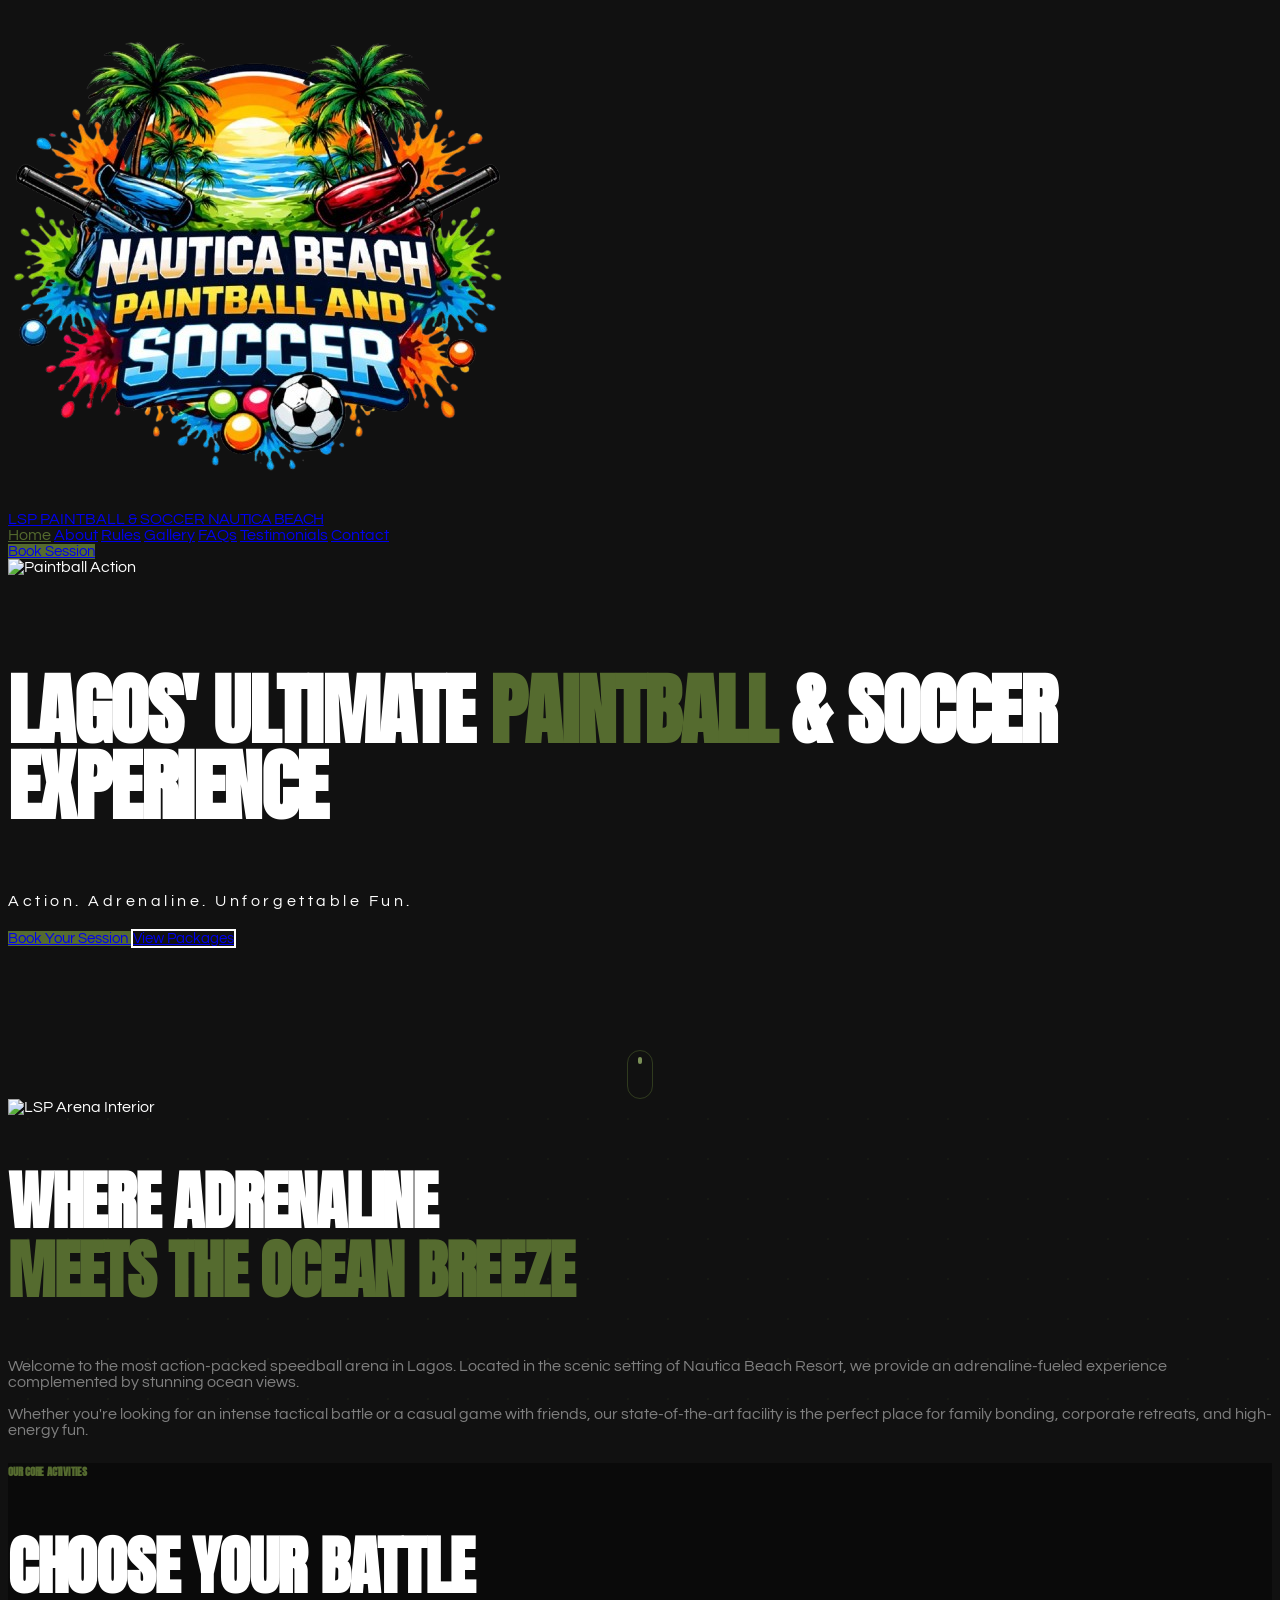
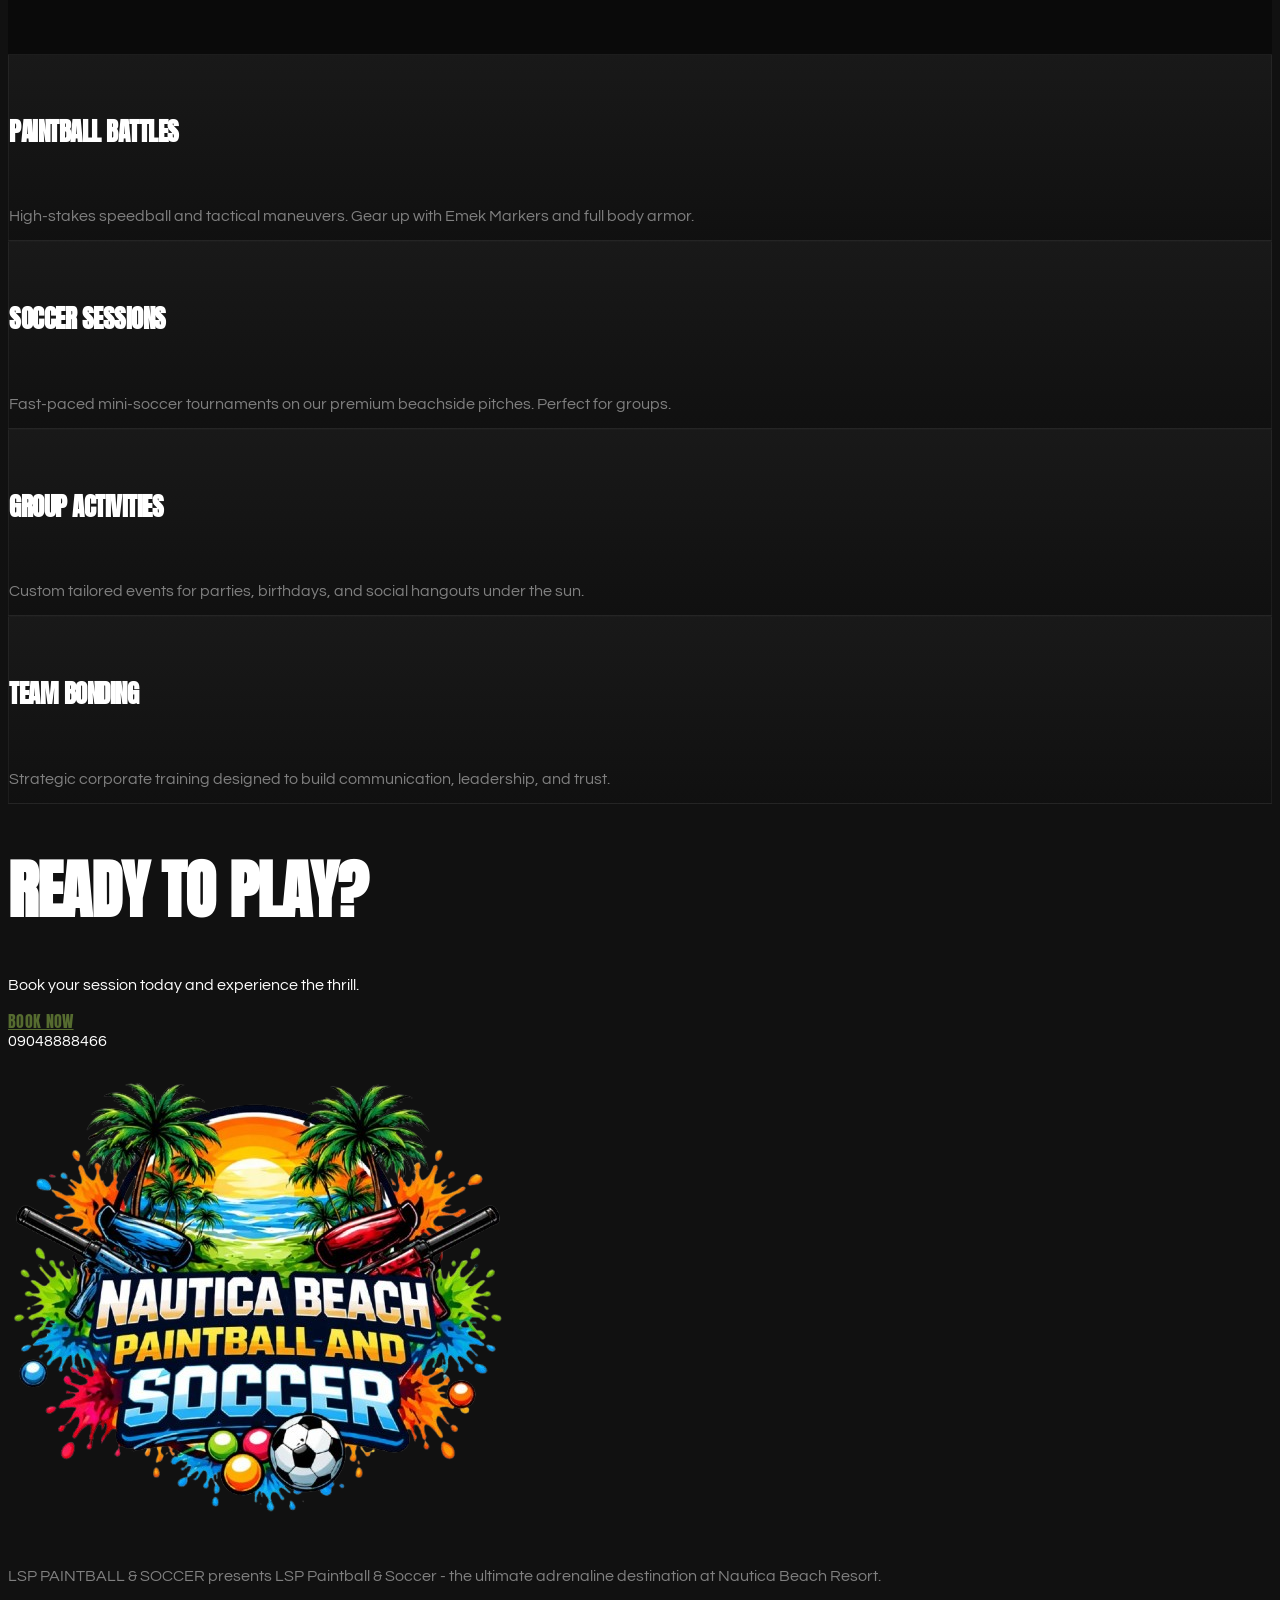
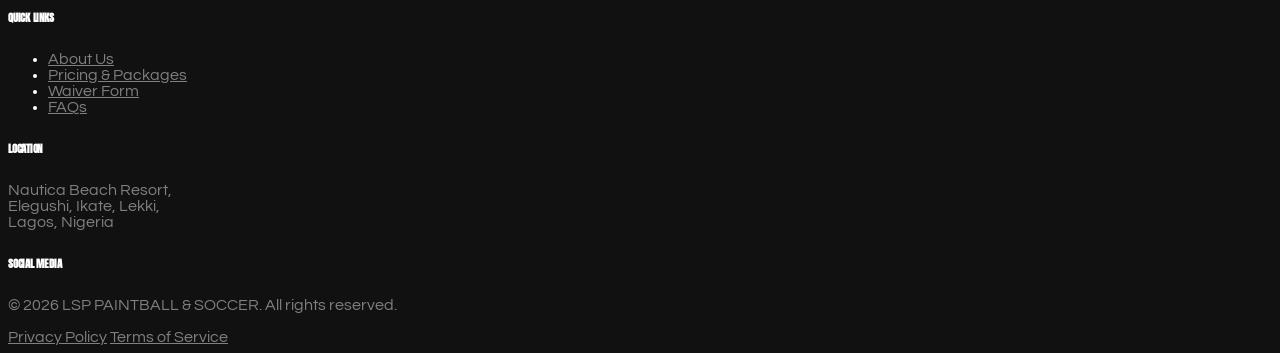
==== commit 3254f9d8: "updates" ====
--- a/index.html
+++ b/index.html
@@ -1,4 +1,4 @@
-<!doctype html>
+﻿<!doctype html>
 <html lang="en">
   <head>
     <meta charset="UTF-8" />
@@ -83,14 +83,17 @@
             >Contact</a
           >
         </nav>
-        <div>
+        <div class="flex items-center gap-3">
           <a
             href="contact.html"
             id="header-book-button"
-            class="primary-button px-8 py-3 rounded-full uppercase text-sm font-bold"
+            class="primary-button px-8 py-3 rounded-full uppercase text-sm font-bold hidden sm:inline-flex"
           >
             Book Session
           </a>
+          <button class="lg:hidden text-white" id="mobile-menu-button" type="button">
+            <iconify-icon icon="lucide:menu"></iconify-icon>
+          </button>
         </div>
       </nav>
 
@@ -337,7 +340,7 @@
                 class="h-12 mb-6"
               />
               <p class="text-muted text-sm leading-relaxed">
-                Copenhagen Paintball Arena ApS presents LSP Paintball & Soccer -
+                LSP PAINTBALL & SOCCER presents LSP Paintball & Soccer -
                 the ultimate adrenaline destination at Nautica Beach Resort.
               </p>
             </div>
@@ -422,7 +425,7 @@
             class="pt-12 border-t border-white/5 flex flex-col md:flex-row justify-between items-center gap-6"
           >
             <p class="text-muted text-xs">
-              � 2026 Copenhagen Paintball Arena ApS. All rights reserved.
+              © 2026 LSP PAINTBALL & SOCCER. All rights reserved.
             </p>
             <div class="flex gap-8">
               <a
@@ -454,6 +457,9 @@
         });
       })();
     </script>
-  </body>
+      <script src="scripts/mobile-nav.js"></script>
+</body>
 </html>
 
+
+
--- a/styles/site.css
+++ b/styles/site.css
@@ -59,6 +59,236 @@
     backdrop-filter: blur(10px);
 }
 
+#mobile-menu-button {
+    align-items: center;
+    background: rgb(var(--color-white-rgb) / 0.08);
+    border: 1px solid rgb(var(--color-white-rgb) / 0.12);
+    border-radius: 9999px;
+    display: none;
+    font-size: 1.6rem;
+    height: 3rem;
+    justify-content: center;
+    transition: background-color 0.25s ease, border-color 0.25s ease, transform 0.25s ease;
+    width: 3rem;
+}
+
+#mobile-menu-button:hover,
+#mobile-menu-button.is-active {
+    background: rgb(var(--color-white-rgb) / 0.14);
+    border-color: rgb(var(--color-white-rgb) / 0.2);
+    transform: translateY(-1px);
+}
+
+.mobile-curved-nav {
+    inset: 0;
+    pointer-events: none;
+    position: fixed;
+    z-index: 70;
+}
+
+.mobile-curved-nav__backdrop {
+    background: rgb(var(--color-bg-dark-rgb) / 0.34);
+    inset: 0;
+    opacity: 0;
+    position: absolute;
+    transition: opacity 0.35s ease;
+}
+
+.mobile-curved-nav__panel {
+    background: #f5efe4;
+    color: #111111;
+    display: flex;
+    flex-direction: column;
+    height: 100dvh;
+    max-width: min(92vw, 29rem);
+    position: absolute;
+    right: 0;
+    top: 0;
+    transform: translateX(calc(100% + 120px));
+    transition: transform 0.8s cubic-bezier(0.76, 0, 0.24, 1);
+    width: 100%;
+}
+
+.mobile-curved-nav__curve {
+    background: #f5efe4;
+    border-bottom-left-radius: 50% 12%;
+    border-top-left-radius: 50% 12%;
+    height: 100%;
+    left: -5rem;
+    position: absolute;
+    top: 0;
+    width: 5rem;
+}
+
+.mobile-curved-nav__inner {
+    display: flex;
+    flex: 1;
+    flex-direction: column;
+    justify-content: space-between;
+    overflow-y: auto;
+    padding: 5.5rem 1.5rem 1.25rem;
+}
+
+.mobile-curved-nav__header {
+    align-items: center;
+    display: flex;
+    gap: 1rem;
+    justify-content: space-between;
+    margin-bottom: 1.5rem;
+}
+
+.mobile-curved-nav__header-top {
+    align-items: center;
+    display: flex;
+    gap: 1rem;
+    justify-content: space-between;
+    width: 100%;
+}
+
+.mobile-curved-nav__eyebrow {
+    border-bottom: 1px solid rgb(17 17 17 / 0.14);
+    color: rgb(17 17 17 / 0.56);
+    font-size: 0.72rem;
+    letter-spacing: 0.28em;
+    margin: 0;
+    padding-bottom: 0.65rem;
+    text-transform: uppercase;
+    width: 100%;
+}
+
+.mobile-curved-nav__book {
+    align-items: center;
+    background: var(--color-brand-primary);
+    border-radius: 9999px;
+    color: white;
+    display: inline-flex;
+    font-size: 0.68rem;
+    font-weight: 700;
+    justify-content: center;
+    letter-spacing: 0.18em;
+    padding: 0.9rem 1rem;
+    text-transform: uppercase;
+    white-space: nowrap;
+}
+
+.mobile-curved-nav__close {
+    align-items: center;
+    background: rgb(17 17 17 / 0.08);
+    border: 1px solid rgb(17 17 17 / 0.14);
+    border-radius: 9999px;
+    color: #111111;
+    cursor: pointer;
+    display: inline-flex;
+    flex-shrink: 0;
+    font-size: 1.45rem;
+    height: 3rem;
+    justify-content: center;
+    transition: background-color 0.25s ease, transform 0.25s ease;
+    width: 3rem;
+}
+
+.mobile-curved-nav__close:hover,
+.mobile-curved-nav__close:focus-visible {
+    background: rgb(17 17 17 / 0.14);
+    outline: none;
+    transform: translateY(-1px);
+}
+
+.mobile-curved-nav__links {
+    display: flex;
+    flex-direction: column;
+}
+
+.mobile-curved-nav__link {
+    align-items: flex-start;
+    border-bottom: 1px solid rgb(17 17 17 / 0.14);
+    color: #111111;
+    display: flex;
+    gap: 0.95rem;
+    padding: 1rem 0;
+    text-transform: uppercase;
+    transition: color 0.25s ease, transform 0.25s ease;
+}
+
+.mobile-curved-nav__link:hover,
+.mobile-curved-nav__link:focus-visible {
+    color: var(--color-brand-primary-deep);
+    outline: none;
+    transform: translateX(-6px);
+}
+
+.mobile-curved-nav__link.is-active .mobile-curved-nav__label {
+    color: var(--color-brand-primary-deep);
+}
+
+.mobile-curved-nav__index {
+    color: rgb(17 17 17 / 0.4);
+    flex-shrink: 0;
+    font-size: 0.95rem;
+    line-height: 1.2;
+    margin-top: 0.3rem;
+}
+
+.mobile-curved-nav__text-wrap {
+    display: flex;
+    flex-direction: column;
+    gap: 0.35rem;
+}
+
+.mobile-curved-nav__label {
+    font-family: 'Anton', sans-serif;
+    font-size: clamp(2rem, 7vw, 3rem);
+    letter-spacing: 0.02em;
+    line-height: 0.95;
+}
+
+.mobile-curved-nav__subheading {
+    color: rgb(17 17 17 / 0.52);
+    font-size: 0.72rem;
+    font-weight: 700;
+    letter-spacing: 0.2em;
+    line-height: 1.45;
+}
+
+.mobile-curved-nav__footer {
+    align-items: center;
+    display: flex;
+    gap: 0.85rem;
+    padding-top: 1.5rem;
+}
+
+.mobile-curved-nav__social {
+    align-items: center;
+    background: rgb(17 17 17 / 0.06);
+    border-radius: 9999px;
+    color: #111111;
+    display: inline-flex;
+    height: 3rem;
+    justify-content: center;
+    transition: background-color 0.25s ease, color 0.25s ease, transform 0.25s ease;
+    width: 3rem;
+}
+
+.mobile-curved-nav__social:hover,
+.mobile-curved-nav__social:focus-visible {
+    background: var(--color-brand-primary);
+    color: white;
+    outline: none;
+    transform: translateY(-2px);
+}
+
+.mobile-curved-nav.is-open {
+    pointer-events: auto;
+}
+
+.mobile-curved-nav.is-open .mobile-curved-nav__backdrop {
+    opacity: 1;
+}
+
+.mobile-curved-nav.is-open .mobile-curved-nav__panel {
+    transform: translateX(0);
+}
+
 .hero-title {
     font-size: clamp(40px, 7vw, 78px);
     line-height: 0.98;
@@ -793,6 +1023,10 @@
 }
 
 @media (min-width: 1024px) {
+    .mobile-curved-nav {
+        display: none;
+    }
+
     .home-intro-image {
         height: 32rem;
         object-fit: cover;
@@ -828,4 +1062,19 @@
         transform: scale(0.9);
         transform-origin: center bottom;
     }
-}
+
+    .mobile-curved-nav__header {
+        align-items: flex-start;
+        flex-direction: column;
+    }
+
+    .mobile-curved-nav__book {
+        width: 100%;
+    }
+}
+
+@media (max-width: 1023px) {
+    #mobile-menu-button {
+        display: inline-flex;
+    }
+}
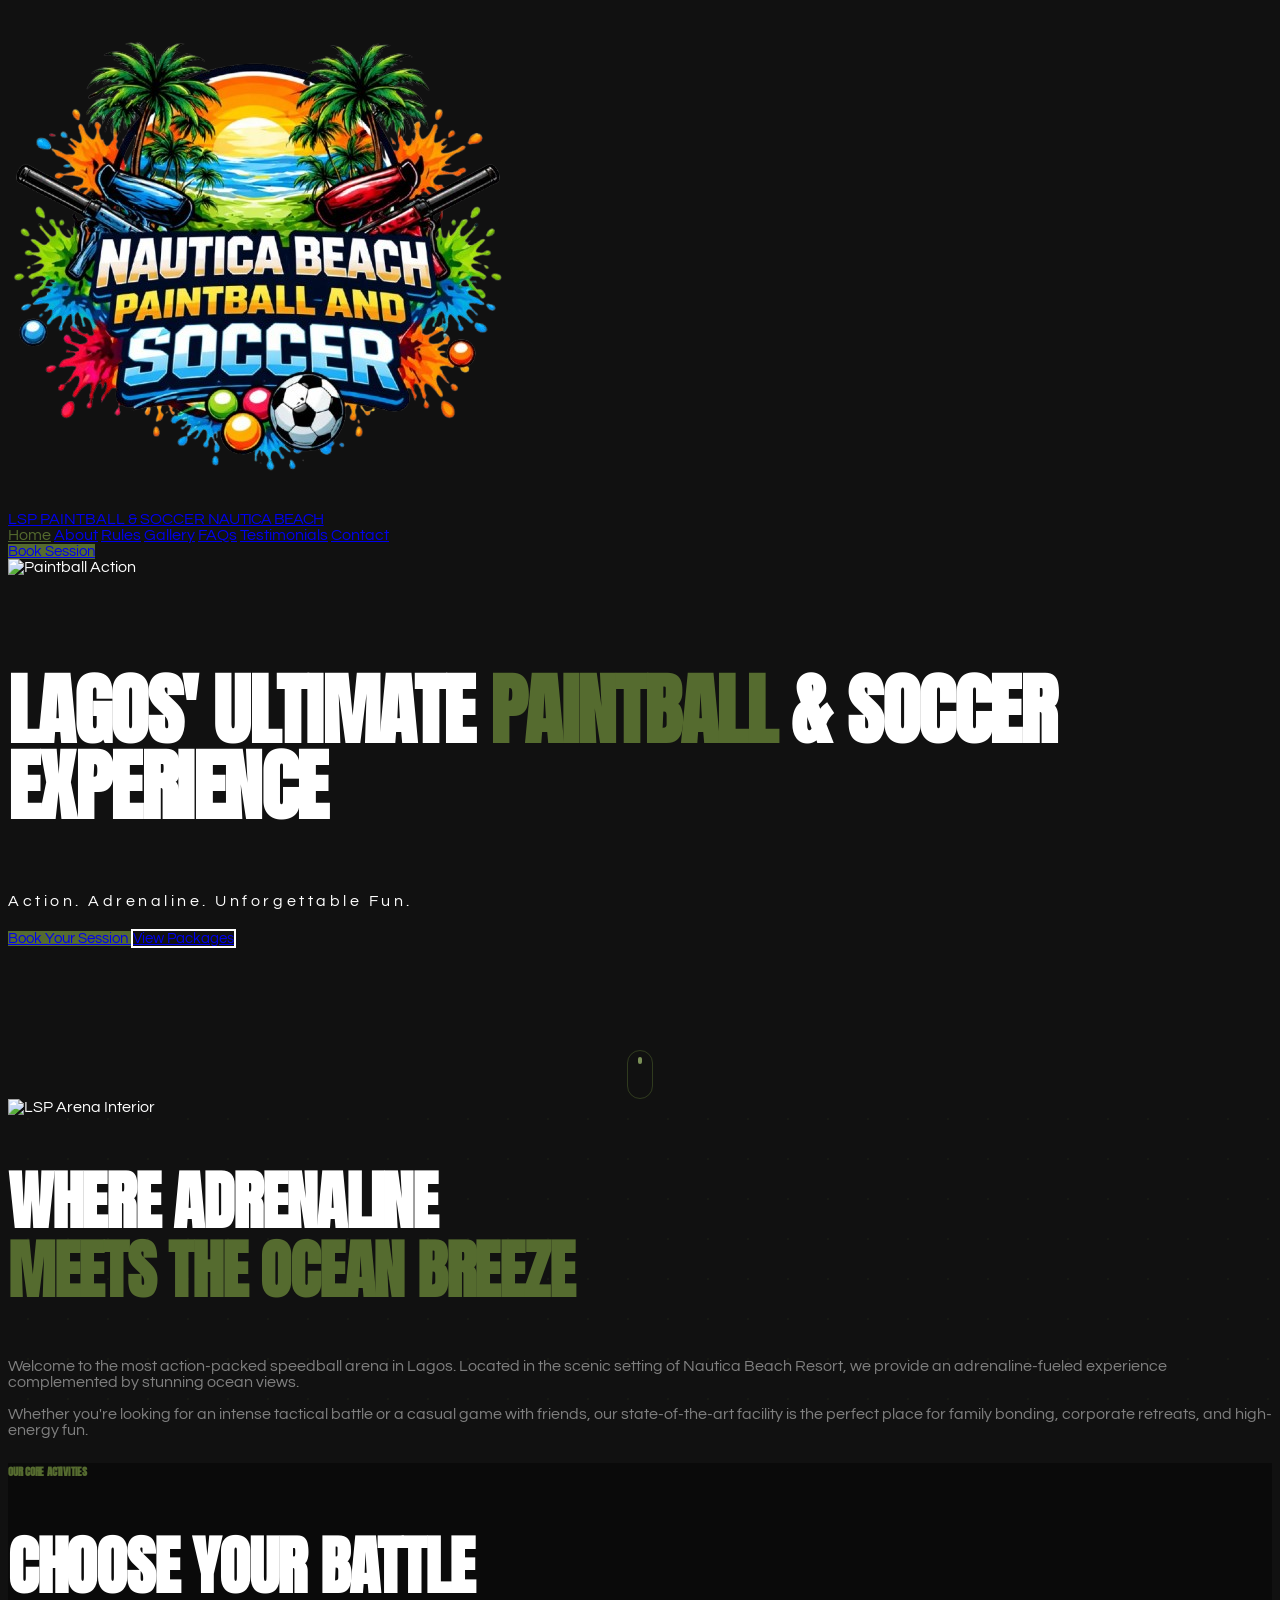
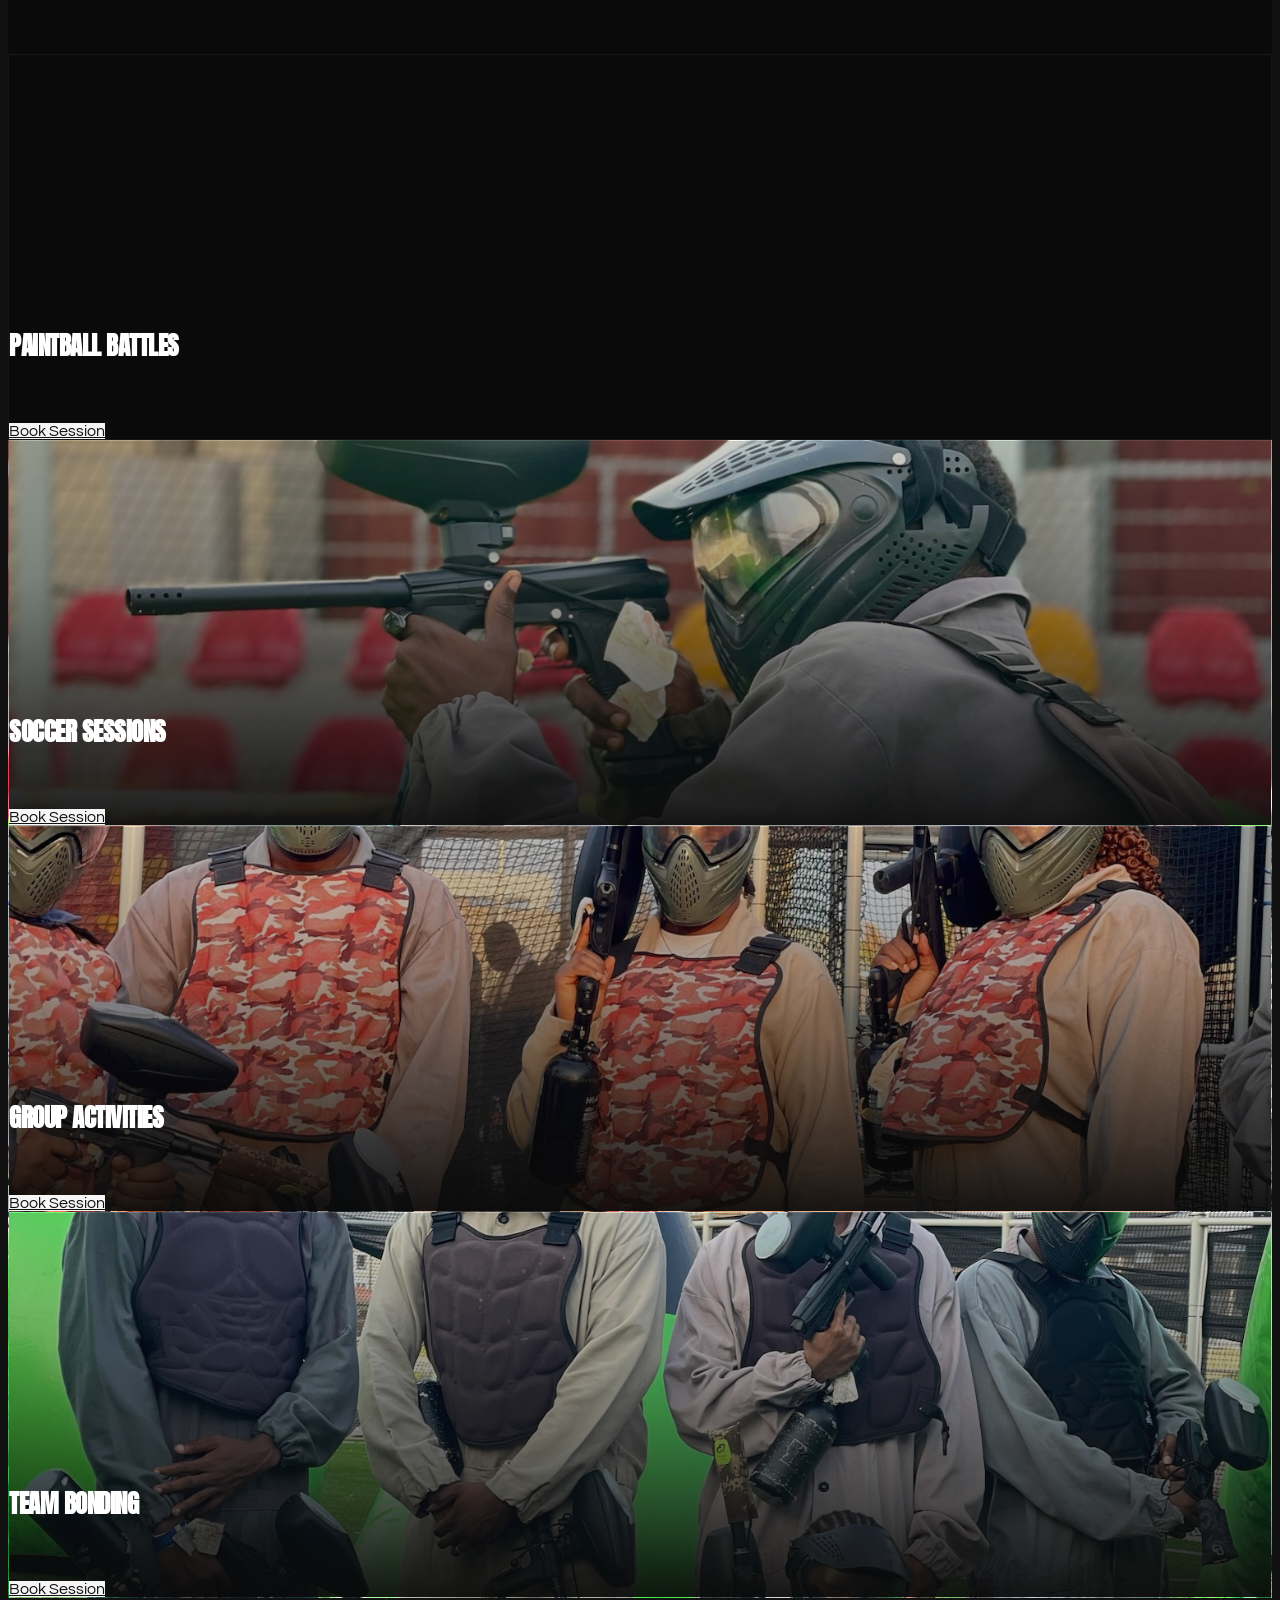
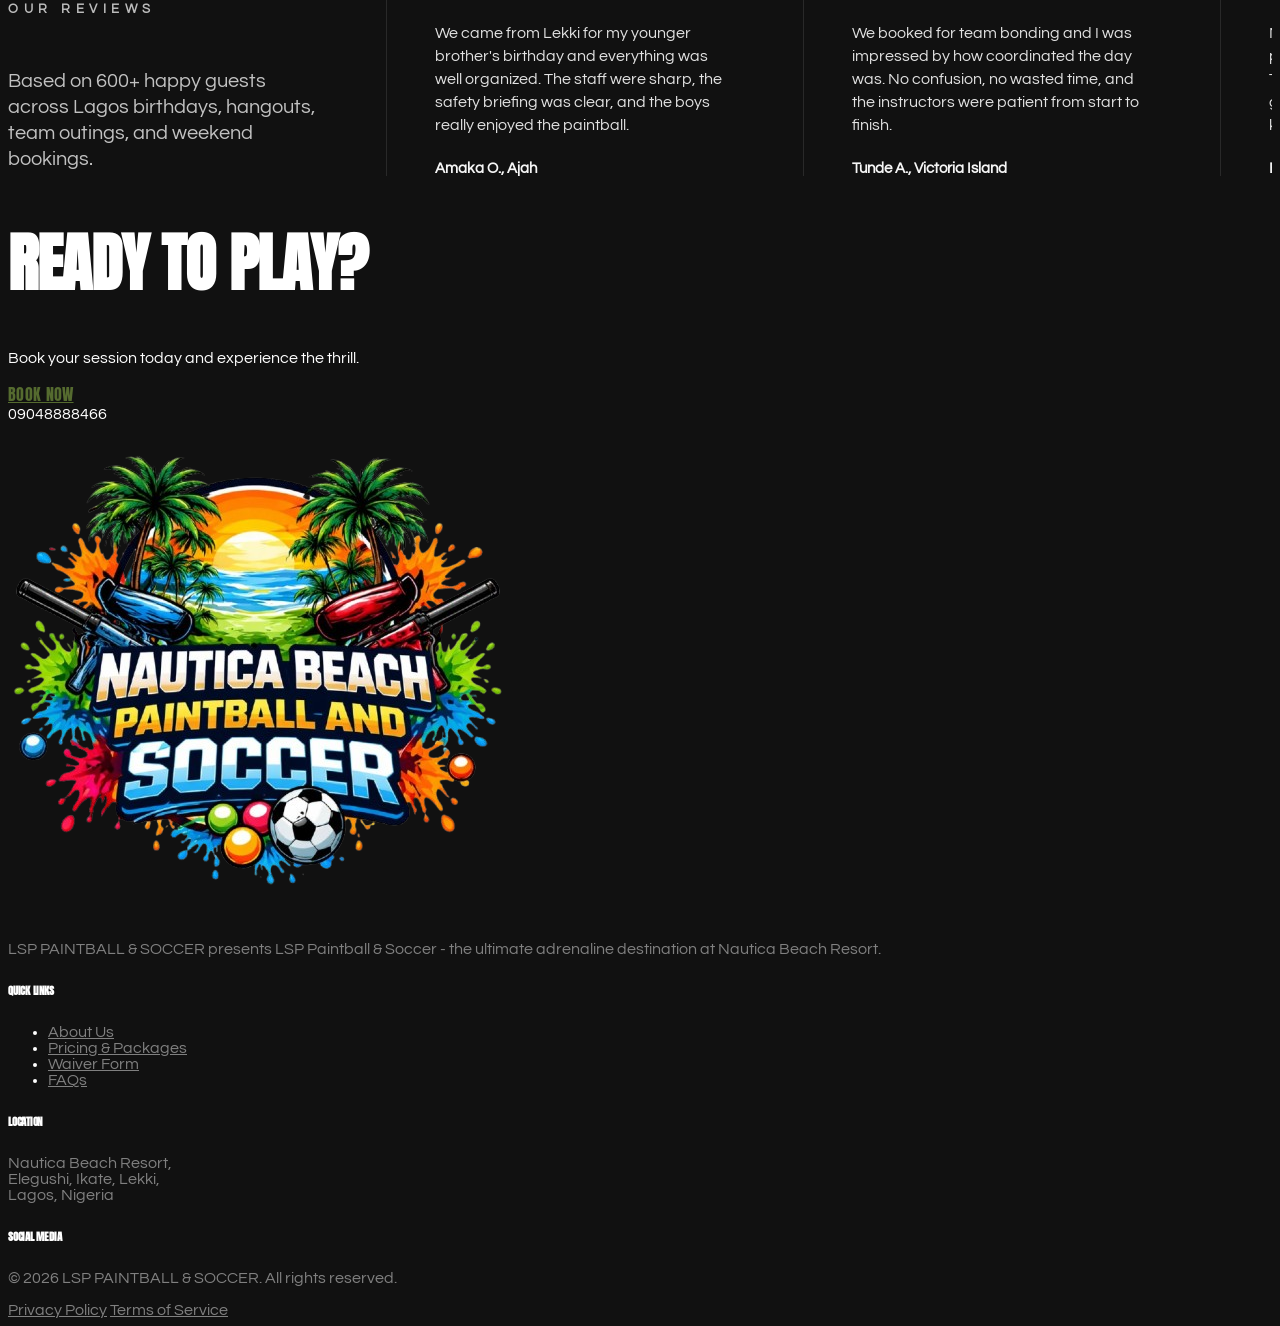
==== commit 2e5edf1f: "updates" ====
--- a/index.html
+++ b/index.html
@@ -85,7 +85,7 @@
         </nav>
         <div class="flex items-center gap-3">
           <a
-            href="contact.html"
+            href="booking.html"
             id="header-book-button"
             class="primary-button px-8 py-3 rounded-full uppercase text-sm font-bold hidden sm:inline-flex"
           >
@@ -133,7 +133,7 @@
             class="home-hero-cta flex flex-col sm:flex-row items-center justify-center gap-3"
           >
             <a
-              href="contact.html"
+              href="booking.html"
               id="hero-book-button"
               class="primary-button px-8 py-4 rounded-md w-full sm:w-auto uppercase text-base shadow-lg shadow-red-600/20"
             >
@@ -211,7 +211,7 @@
 
           <div class="grid grid-cols-1 md:grid-cols-2 lg:grid-cols-4 gap-6">
             <!-- Card 1: Paintball -->
-            <div class="feature-card p-8 rounded-2xl group">
+            <div class="feature-card feature-card--media feature-card--paintball p-8 rounded-2xl group">
               <div
                 class="w-16 h-16 bg-[#ec1c25]/10 rounded-xl flex items-center justify-center mb-6 group-hover:bg-[#ec1c25] transition-colors duration-300"
               >
@@ -225,14 +225,16 @@
               >
                 Paintball Battles
               </h6>
-              <p class="text-sm text-muted leading-relaxed">
-                High-stakes speedball and tactical maneuvers. Gear up with Emek
-                Markers and full body armor.
-              </p>
+              <a
+                href="booking.html"
+                class="feature-card-button inline-flex items-center justify-center rounded-full px-6 py-3 uppercase text-xs font-bold tracking-[0.24em]"
+              >
+                Book Session
+              </a>
             </div>
 
             <!-- Card 2: Soccer -->
-            <div class="feature-card p-8 rounded-2xl group">
+            <div class="feature-card feature-card--media feature-card--soccer p-8 rounded-2xl group">
               <div
                 class="w-16 h-16 bg-[#234923]/10 rounded-xl flex items-center justify-center mb-6 group-hover:bg-[#234923] transition-colors duration-300"
               >
@@ -246,14 +248,16 @@
               >
                 Soccer Sessions
               </h6>
-              <p class="text-sm text-muted leading-relaxed">
-                Fast-paced mini-soccer tournaments on our premium beachside
-                pitches. Perfect for groups.
-              </p>
+              <a
+                href="booking.html"
+                class="feature-card-button inline-flex items-center justify-center rounded-full px-6 py-3 uppercase text-xs font-bold tracking-[0.24em]"
+              >
+                Book Session
+              </a>
             </div>
 
             <!-- Card 3: Group Activities -->
-            <div class="feature-card p-8 rounded-2xl group">
+            <div class="feature-card feature-card--media feature-card--group p-8 rounded-2xl group">
               <div
                 class="w-16 h-16 bg-white/5 rounded-xl flex items-center justify-center mb-6 group-hover:bg-white/10 transition-colors duration-300"
               >
@@ -263,14 +267,16 @@
                 ></iconify-icon>
               </div>
               <h6 class="feature-card-title mb-4">Group Activities</h6>
-              <p class="text-sm text-muted leading-relaxed">
-                Custom tailored events for parties, birthdays, and social
-                hangouts under the sun.
-              </p>
+              <a
+                href="booking.html"
+                class="feature-card-button inline-flex items-center justify-center rounded-full px-6 py-3 uppercase text-xs font-bold tracking-[0.24em]"
+              >
+                Book Session
+              </a>
             </div>
 
             <!-- Card 4: Team Bonding -->
-            <div class="feature-card p-8 rounded-2xl group">
+            <div class="feature-card feature-card--media feature-card--bonding p-8 rounded-2xl group">
               <div
                 class="w-16 h-16 bg-[#cc3366]/10 rounded-xl flex items-center justify-center mb-6 group-hover:bg-[#cc3366] transition-colors duration-300"
               >
@@ -284,10 +290,110 @@
               >
                 Team Bonding
               </h6>
-              <p class="text-sm text-muted leading-relaxed">
-                Strategic corporate training designed to build communication,
-                leadership, and trust.
+              <a
+                href="booking.html"
+                class="feature-card-button inline-flex items-center justify-center rounded-full px-6 py-3 uppercase text-xs font-bold tracking-[0.24em]"
+              >
+                Book Session
+              </a>
+            </div>
+          </div>
+        </div>
+      </section>
+
+      <!-- Reviews Section -->
+      <section class="home-reviews-section py-24 bg-[#050505]">
+        <div class="container mx-auto px-6">
+          <div class="home-reviews-grid">
+            <div class="home-reviews-summary">
+              <span class="home-reviews-kicker">Our Reviews</span>
+              <div class="home-reviews-stars" aria-label="4.8 out of 5 stars">
+                <iconify-icon icon="mdi:star" class="is-filled"></iconify-icon>
+                <iconify-icon icon="mdi:star" class="is-filled"></iconify-icon>
+                <iconify-icon icon="mdi:star" class="is-filled"></iconify-icon>
+                <iconify-icon icon="mdi:star" class="is-filled"></iconify-icon>
+                <span class="home-reviews-star-split" aria-hidden="true">
+                  <iconify-icon icon="mdi:star" class="is-filled"></iconify-icon>
+                  <iconify-icon icon="mdi:star" class="is-muted"></iconify-icon>
+                </span>
+              </div>
+              <p class="home-reviews-meta">
+                Based on 600+ happy guests across Lagos birthdays, hangouts, team outings, and weekend bookings.
               </p>
+            </div>
+
+            <div class="home-reviews-viewport" data-reviews-marquee>
+              <div class="home-reviews-list" data-reviews-track>
+                <article class="home-review-card">
+                  <div class="home-review-card__stars" aria-hidden="true">
+                    <iconify-icon icon="mdi:star"></iconify-icon>
+                    <iconify-icon icon="mdi:star"></iconify-icon>
+                    <iconify-icon icon="mdi:star"></iconify-icon>
+                    <iconify-icon icon="mdi:star"></iconify-icon>
+                    <iconify-icon icon="mdi:star"></iconify-icon>
+                  </div>
+                  <p class="home-review-card__body">
+                    We came from Lekki for my younger brother's birthday and everything was well organized. The staff were sharp, the safety briefing was clear, and the boys really enjoyed the paintball.
+                  </p>
+                  <p class="home-review-card__author">Amaka O., Ajah</p>
+                </article>
+
+                <article class="home-review-card">
+                  <div class="home-review-card__stars" aria-hidden="true">
+                    <iconify-icon icon="mdi:star"></iconify-icon>
+                    <iconify-icon icon="mdi:star"></iconify-icon>
+                    <iconify-icon icon="mdi:star"></iconify-icon>
+                    <iconify-icon icon="mdi:star"></iconify-icon>
+                    <iconify-icon icon="mdi:star"></iconify-icon>
+                  </div>
+                  <p class="home-review-card__body">
+                    We booked for team bonding and I was impressed by how coordinated the day was. No confusion, no wasted time, and the instructors were patient from start to finish.
+                  </p>
+                  <p class="home-review-card__author">Tunde A., Victoria Island</p>
+                </article>
+
+                <article class="home-review-card">
+                  <div class="home-review-card__stars" aria-hidden="true">
+                    <iconify-icon icon="mdi:star"></iconify-icon>
+                    <iconify-icon icon="mdi:star"></iconify-icon>
+                    <iconify-icon icon="mdi:star"></iconify-icon>
+                    <iconify-icon icon="mdi:star"></iconify-icon>
+                    <iconify-icon icon="mdi:star"></iconify-icon>
+                  </div>
+                  <p class="home-review-card__body">
+                    My friends and I did both soccer and paintball and had a really good time. The arena felt safe, the gear was in good condition, and the coordinators kept the energy up all through.
+                  </p>
+                  <p class="home-review-card__author">Bola E., Surulere</p>
+                </article>
+
+                <article class="home-review-card">
+                  <div class="home-review-card__stars" aria-hidden="true">
+                    <iconify-icon icon="mdi:star"></iconify-icon>
+                    <iconify-icon icon="mdi:star"></iconify-icon>
+                    <iconify-icon icon="mdi:star"></iconify-icon>
+                    <iconify-icon icon="mdi:star"></iconify-icon>
+                    <iconify-icon icon="mdi:star"></iconify-icon>
+                  </div>
+                  <p class="home-review-card__body">
+                    I came with my cousins from Yaba and the whole experience felt smooth. We started on time, the staff were respectful, and the games were genuinely fun.
+                  </p>
+                  <p class="home-review-card__author">Korede M., Yaba</p>
+                </article>
+
+                <article class="home-review-card">
+                  <div class="home-review-card__stars" aria-hidden="true">
+                    <iconify-icon icon="mdi:star"></iconify-icon>
+                    <iconify-icon icon="mdi:star"></iconify-icon>
+                    <iconify-icon icon="mdi:star"></iconify-icon>
+                    <iconify-icon icon="mdi:star"></iconify-icon>
+                    <iconify-icon icon="mdi:star"></iconify-icon>
+                  </div>
+                  <p class="home-review-card__body">
+                    We used LSP for a small church youth hangout and it worked out well. The coordinators were patient with everyone and the atmosphere stayed lively all day.
+                  </p>
+                  <p class="home-review-card__author">Deborah A., Ikeja</p>
+                </article>
+              </div>
             </div>
           </div>
         </div>
@@ -315,7 +421,7 @@
             class="flex flex-col sm:flex-row items-center justify-center gap-6"
           >
             <a
-              href="contact.html"
+              href="booking.html"
               id="final-book-button"
               class="bg-white text-[#ec1c25] px-12 py-5 rounded-md font-anton text-xl uppercase tracking-wider hover:bg-black hover:text-white transition-all transform hover:-translate-y-1"
             >
@@ -457,9 +563,60 @@
         });
       })();
     </script>
+    <script>
+      (function () {
+        var marquee = document.querySelector("[data-reviews-marquee]");
+        var track = document.querySelector("[data-reviews-track]");
+
+        if (!marquee || !track) {
+          return;
+        }
+
+        track.innerHTML += track.innerHTML;
+
+        var animationFrameId = 0;
+        var scrollSpeed = 0.45;
+        var paused = false;
+
+        function tick() {
+          if (!paused) {
+            marquee.scrollLeft += scrollSpeed;
+
+            if (marquee.scrollLeft >= track.scrollWidth / 2) {
+              marquee.scrollLeft = 0;
+            }
+          }
+
+          animationFrameId = window.requestAnimationFrame(tick);
+        }
+
+        marquee.addEventListener("mouseenter", function () {
+          paused = true;
+        });
+
+        marquee.addEventListener("mouseleave", function () {
+          paused = false;
+        });
+
+        marquee.addEventListener("touchstart", function () {
+          paused = true;
+        }, { passive: true });
+
+        marquee.addEventListener("touchend", function () {
+          paused = false;
+        }, { passive: true });
+
+        animationFrameId = window.requestAnimationFrame(tick);
+
+        window.addEventListener("beforeunload", function () {
+          window.cancelAnimationFrame(animationFrameId);
+        });
+      })();
+    </script>
       <script src="scripts/mobile-nav.js"></script>
 </body>
 </html>
 
 
 
+
--- a/styles/site.css
+++ b/styles/site.css
@@ -435,6 +435,53 @@
     z-index: 0;
 }
 
+.feature-card--media {
+    background-position: center;
+    background-size: cover;
+    min-height: 24rem;
+    display: flex;
+    flex-direction: column;
+    justify-content: flex-end;
+}
+
+.feature-card--media::after {
+    background:
+        linear-gradient(180deg, rgb(var(--color-bg-dark-rgb) / 0.18) 0%, rgb(var(--color-bg-dark-rgb) / 0.34) 35%, rgb(var(--color-bg-dark-rgb) / 0.94) 100%);
+    content: '';
+    inset: 0;
+    position: absolute;
+    z-index: 0;
+}
+
+.feature-card--paintball {
+    background-image: url('../assets/images/IMG_5460.webp');
+}
+
+.feature-card--soccer {
+    background-image: url('../assets/images/IMG_6734.webp');
+}
+
+.feature-card--group {
+    background-image: url('../assets/images/IMG_2877.webp');
+}
+
+.feature-card--bonding {
+    background-image: url('../assets/images/IMG_2885.webp');
+}
+
+.feature-card-button {
+    align-self: flex-start;
+    background: rgb(var(--color-white-rgb) / 0.96);
+    color: #111111;
+    transition: transform 0.25s ease, background-color 0.25s ease, color 0.25s ease;
+}
+
+.feature-card-button:hover {
+    background: var(--color-brand-primary);
+    color: white;
+    transform: translateY(-2px);
+}
+
 .text-muted {
     color: var(--color-text-muted);
 }
@@ -590,6 +637,116 @@
 
 .testimonial-gradient {
     background: linear-gradient(135deg, var(--color-surface) 0%, var(--color-bg-dark) 100%);
+}
+
+.home-reviews-section {
+    position: relative;
+}
+
+.home-reviews-grid {
+    display: grid;
+    gap: 2.5rem;
+}
+
+.home-reviews-summary {
+    border-bottom: 1px solid rgb(var(--color-white-rgb) / 0.1);
+    padding-bottom: 2.5rem;
+}
+
+.home-reviews-kicker {
+    color: rgb(var(--color-white-rgb) / 0.72);
+    display: inline-block;
+    font-size: 0.82rem;
+    font-weight: 700;
+    letter-spacing: 0.42em;
+    margin-bottom: 1.5rem;
+    text-transform: uppercase;
+}
+
+.home-reviews-stars {
+    align-items: center;
+    display: flex;
+    flex-wrap: wrap;
+    gap: 0.85rem;
+    margin-bottom: 1.75rem;
+}
+
+.home-reviews-stars iconify-icon,
+.home-review-card__stars iconify-icon {
+    color: #d4a63a;
+}
+
+.home-reviews-stars iconify-icon {
+    font-size: 2.5rem;
+}
+
+.home-reviews-star-split {
+    display: grid;
+    position: relative;
+}
+
+.home-reviews-star-split .is-filled,
+.home-reviews-star-split .is-muted {
+    grid-area: 1 / 1;
+}
+
+.home-reviews-star-split .is-filled {
+    clip-path: inset(0 45% 0 0);
+}
+
+.home-reviews-star-split .is-muted {
+    color: rgb(var(--color-white-rgb) / 0.22);
+}
+
+.home-reviews-meta {
+    color: rgb(var(--color-white-rgb) / 0.74);
+    font-size: clamp(1rem, 1.6vw, 1.25rem);
+    line-height: 1.3;
+    margin: 0;
+    max-width: 21rem;
+}
+
+.home-reviews-viewport {
+    overflow: hidden;
+    position: relative;
+}
+
+.home-reviews-list {
+    display: flex;
+    gap: 1.5rem;
+    width: max-content;
+}
+
+.home-review-card {
+    border-top: 1px solid rgb(var(--color-white-rgb) / 0.08);
+    flex: 0 0 min(82vw, 19rem);
+    padding-top: 1.75rem;
+}
+
+.home-review-card__stars {
+    display: flex;
+    gap: 0.45rem;
+    margin-bottom: 1.5rem;
+}
+
+.home-review-card__stars iconify-icon {
+    font-size: 1.45rem;
+}
+
+.home-review-card__body {
+    color: rgb(var(--color-white-rgb) / 0.88);
+    font-family: 'Questrial', sans-serif;
+    font-size: clamp(0.98rem, 1.25vw, 1.08rem);
+    line-height: 1.45;
+    margin: 0 0 1.5rem;
+    max-width: 18rem;
+}
+
+.home-review-card__author {
+    color: rgb(var(--color-white-rgb) / 0.96);
+    font-size: 0.95rem;
+    font-weight: 700;
+    margin: 0;
 }
 
 @keyframes pulse {
@@ -1022,9 +1179,144 @@
     z-index: 1;
 }
 
+.pricing-mobile-hint {
+    color: rgb(var(--color-white-rgb) / 0.45);
+    display: none;
+    font-size: 0.72rem;
+    font-weight: 700;
+    letter-spacing: 0.22em;
+    margin-bottom: 1rem;
+    text-transform: uppercase;
+}
+
+.pricing-mobile-hint--center {
+    text-align: center;
+}
+
+.pricing-rail {
+    position: relative;
+}
+
+.pricing-card {
+    position: relative;
+}
+
+.pricing-carousel {
+    position: relative;
+}
+
+.pricing-carousel__top {
+    align-items: center;
+    display: flex;
+    gap: 1rem;
+    justify-content: flex-end;
+    margin-bottom: 1.25rem;
+}
+
+.pricing-carousel__viewport {
+    overflow: hidden;
+    padding-right: 0.5rem;
+}
+
+.pricing-carousel__controls {
+    align-items: center;
+    display: inline-flex;
+    gap: 0.75rem;
+    margin-left: auto;
+}
+
+.pricing-carousel__button {
+    align-items: center;
+    background: rgb(var(--color-brand-primary-rgb) / 0.16);
+    border: 1px solid rgb(var(--color-brand-primary-rgb) / 0.4);
+    border-radius: 9999px;
+    color: white;
+    cursor: pointer;
+    display: inline-flex;
+    height: 3rem;
+    justify-content: center;
+    transition: background-color 0.25s ease, border-color 0.25s ease, transform 0.25s ease, opacity 0.25s ease;
+    width: 3rem;
+}
+
+.pricing-carousel__button:hover:not(:disabled) {
+    background: rgb(var(--color-brand-primary-rgb) / 0.28);
+    border-color: rgb(var(--color-brand-primary-rgb) / 0.65);
+    transform: translateY(-1px);
+}
+
+.pricing-carousel__button:disabled {
+    cursor: default;
+    opacity: 0.35;
+}
+
+.pricing-carousel__button iconify-icon {
+    font-size: 1.15rem;
+    line-height: 1;
+}
+
+.pricing-mobile-hint--inline {
+    margin-bottom: 0;
+    margin-right: auto;
+    text-align: left;
+}
+
+.pricing-rail--individual {
+    display: flex !important;
+    flex-wrap: nowrap;
+    gap: 2rem;
+    overflow-x: auto;
+    scroll-behavior: smooth;
+    scroll-snap-type: x mandatory;
+    scrollbar-width: none;
+    -webkit-overflow-scrolling: touch;
+}
+
+.pricing-rail--individual::-webkit-scrollbar {
+    display: none;
+}
+
+.pricing-rail--individual .pricing-card {
+    flex: 0 0 calc((100% - 5.5rem) / 3);
+    min-width: calc((100% - 5.5rem) / 3);
+    scroll-snap-align: start;
+}
+
 @media (min-width: 1024px) {
     .mobile-curved-nav {
         display: none;
+    }
+
+    .home-reviews-grid {
+        gap: 0;
+        grid-template-columns: minmax(0, 1.05fr) minmax(0, 2.45fr);
+    }
+
+    .home-reviews-summary {
+        border-bottom: 0;
+        border-right: 1px solid rgb(var(--color-white-rgb) / 0.1);
+        display: flex;
+        flex-direction: column;
+        justify-content: center;
+        min-height: 100%;
+        padding-bottom: 0;
+        padding-right: 4rem;
+    }
+
+    .home-reviews-list {
+        gap: 0;
+    }
+
+    .home-review-card {
+        border-left: 1px solid rgb(var(--color-white-rgb) / 0.1);
+        border-top: 0;
+        flex-basis: 20rem;
+        min-height: 100%;
+        padding: 0 3rem;
+    }
+
+    .home-review-card:first-child {
+        border-left: 0;
     }
 
     .home-intro-image {
@@ -1050,6 +1342,100 @@
 }
 
 @media (max-width: 767px) {
+    .home-reviews-summary {
+        text-align: center;
+    }
+
+    .home-reviews-stars {
+        justify-content: center;
+    }
+
+    .home-reviews-meta {
+        margin-left: auto;
+        margin-right: auto;
+    }
+
+    .home-review-card {
+        border-top: 0;
+        text-align: center;
+    }
+
+    .home-review-card__stars {
+        justify-content: center;
+    }
+
+    .home-review-card__body,
+    .home-review-card__author {
+        margin-left: auto;
+        margin-right: auto;
+    }
+
+    .pricing-mobile-hint {
+        display: block;
+    }
+
+    .pricing-rail:not(.pricing-rail--individual) {
+        display: flex !important;
+        gap: 1.25rem;
+        margin-left: -0.25rem;
+        overflow-x: auto;
+        overscroll-behavior-x: contain;
+        padding: 0.25rem 0.25rem 1rem;
+        scroll-padding-left: 0.25rem;
+        scroll-snap-type: x proximity;
+        scrollbar-width: none;
+        -webkit-overflow-scrolling: touch;
+    }
+
+    .pricing-rail:not(.pricing-rail--individual)::-webkit-scrollbar {
+        display: none;
+    }
+
+    .pricing-rail:not(.pricing-rail--individual) .pricing-card {
+        flex: 0 0 min(84vw, 22rem);
+        min-width: min(84vw, 22rem);
+        scroll-snap-align: start;
+    }
+
+    .pricing-rail--soccer .pricing-card {
+        flex-basis: min(86vw, 24rem);
+        min-width: min(86vw, 24rem);
+    }
+
+    .pricing-rail--group .pricing-card {
+        flex-basis: min(90vw, 30rem);
+        min-width: min(90vw, 30rem);
+    }
+
+    .pricing-rail--group .pricing-card .grid {
+        gap: 1.75rem;
+    }
+
+    .pricing-carousel__top {
+        align-items: flex-start;
+        flex-direction: column;
+    }
+
+    .pricing-carousel__controls {
+        align-self: flex-end;
+    }
+
+    .pricing-carousel__viewport {
+        overflow: visible;
+    }
+
+    .pricing-rail--individual {
+        gap: 1.25rem;
+        margin-left: -0.25rem;
+        padding: 0.25rem 0.25rem 1rem;
+        scroll-padding-left: 0.25rem;
+    }
+
+    .pricing-rail--individual .pricing-card {
+        flex-basis: calc(100% - 4rem);
+        min-width: calc(100% - 4rem);
+    }
+
     .home-hero-content {
         padding-bottom: 7rem;
     }
@@ -1073,8 +1459,33 @@
     }
 }
 
-@media (max-width: 1023px) {
+@media (min-width: 768px) and (max-width: 1023px) {
     #mobile-menu-button {
         display: inline-flex;
     }
-}
+
+    .pricing-rail--individual .pricing-card {
+        flex-basis: calc((100% - 3.75rem) / 2);
+        min-width: calc((100% - 3.75rem) / 2);
+    }
+}
+
+@media (max-width: 639px) {
+    #mobile-menu-button {
+        display: inline-flex;
+    }
+
+    .pricing-carousel__controls {
+        gap: 0.6rem;
+    }
+
+    .pricing-carousel__button {
+        height: 2.75rem;
+        width: 2.75rem;
+    }
+
+    .pricing-rail--individual .pricing-card {
+        flex-basis: calc(100% - 3.5rem);
+        min-width: calc(100% - 3.5rem);
+    }
+}
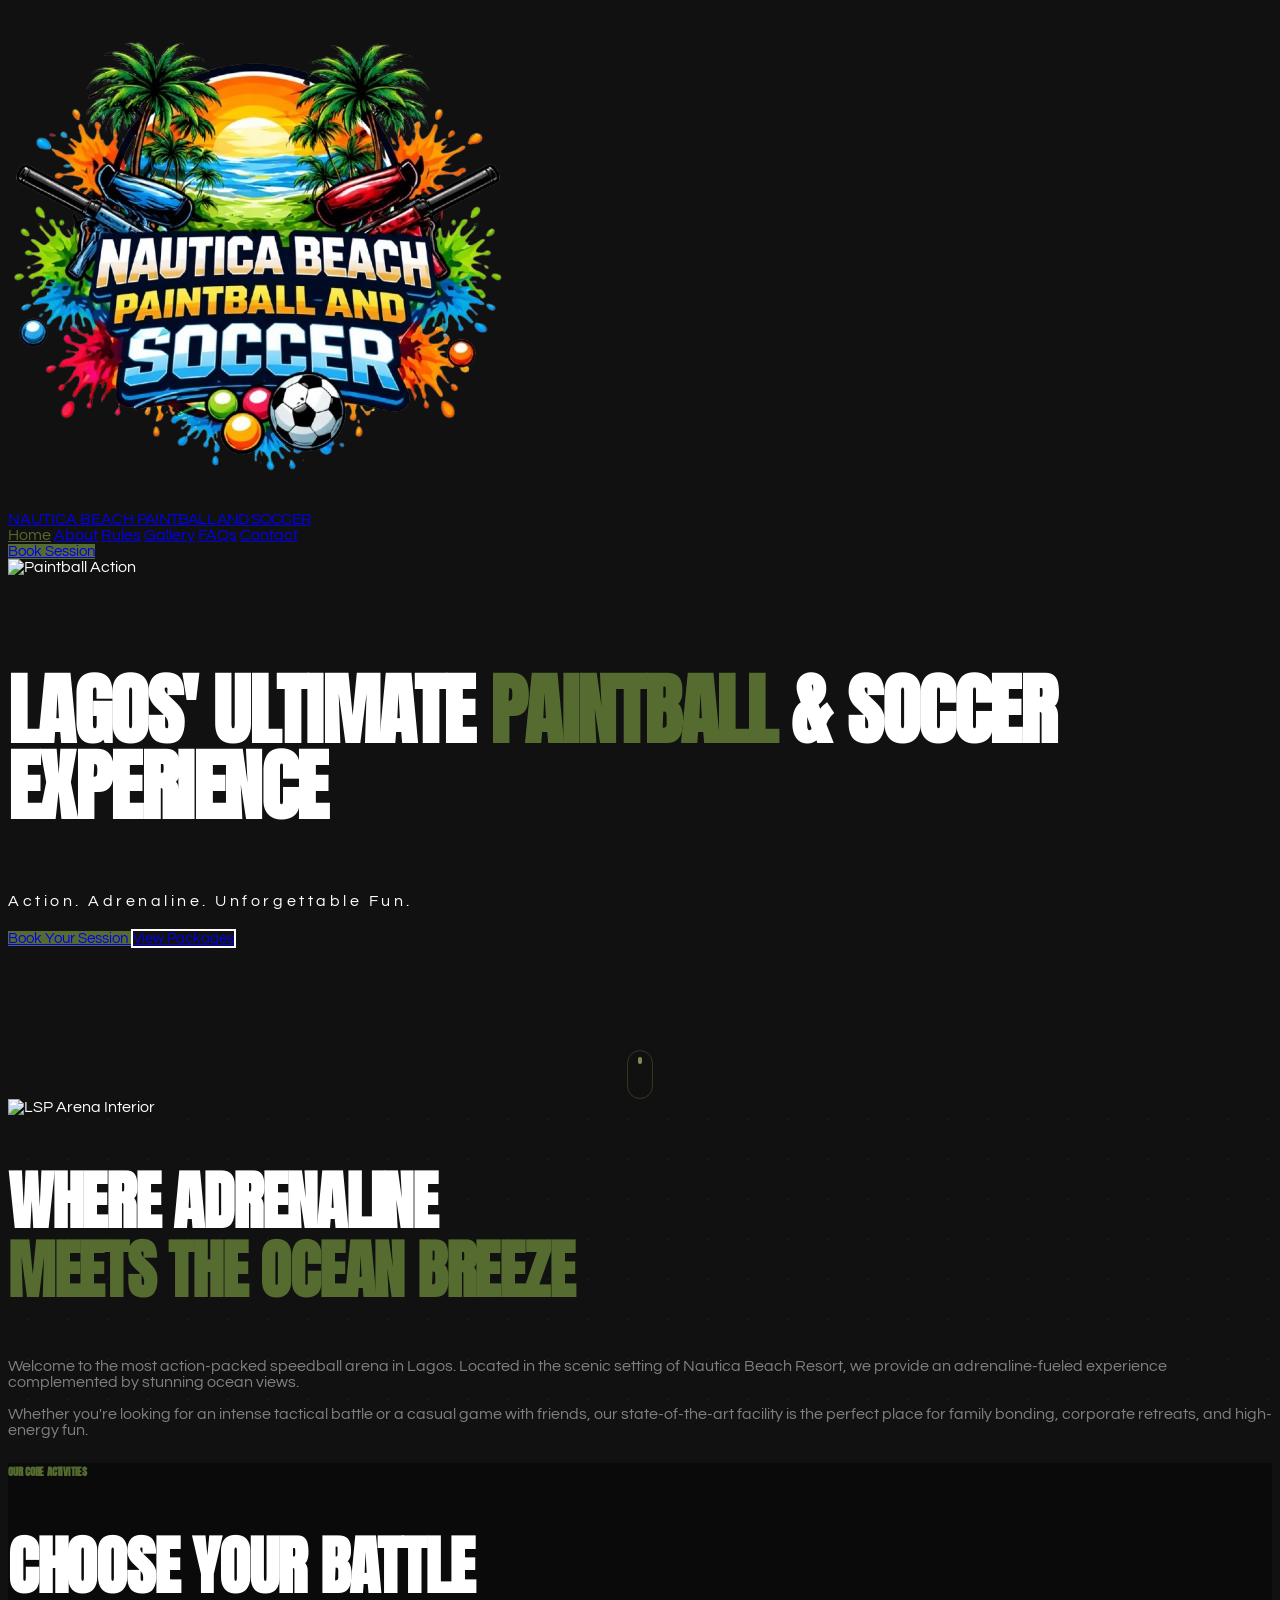
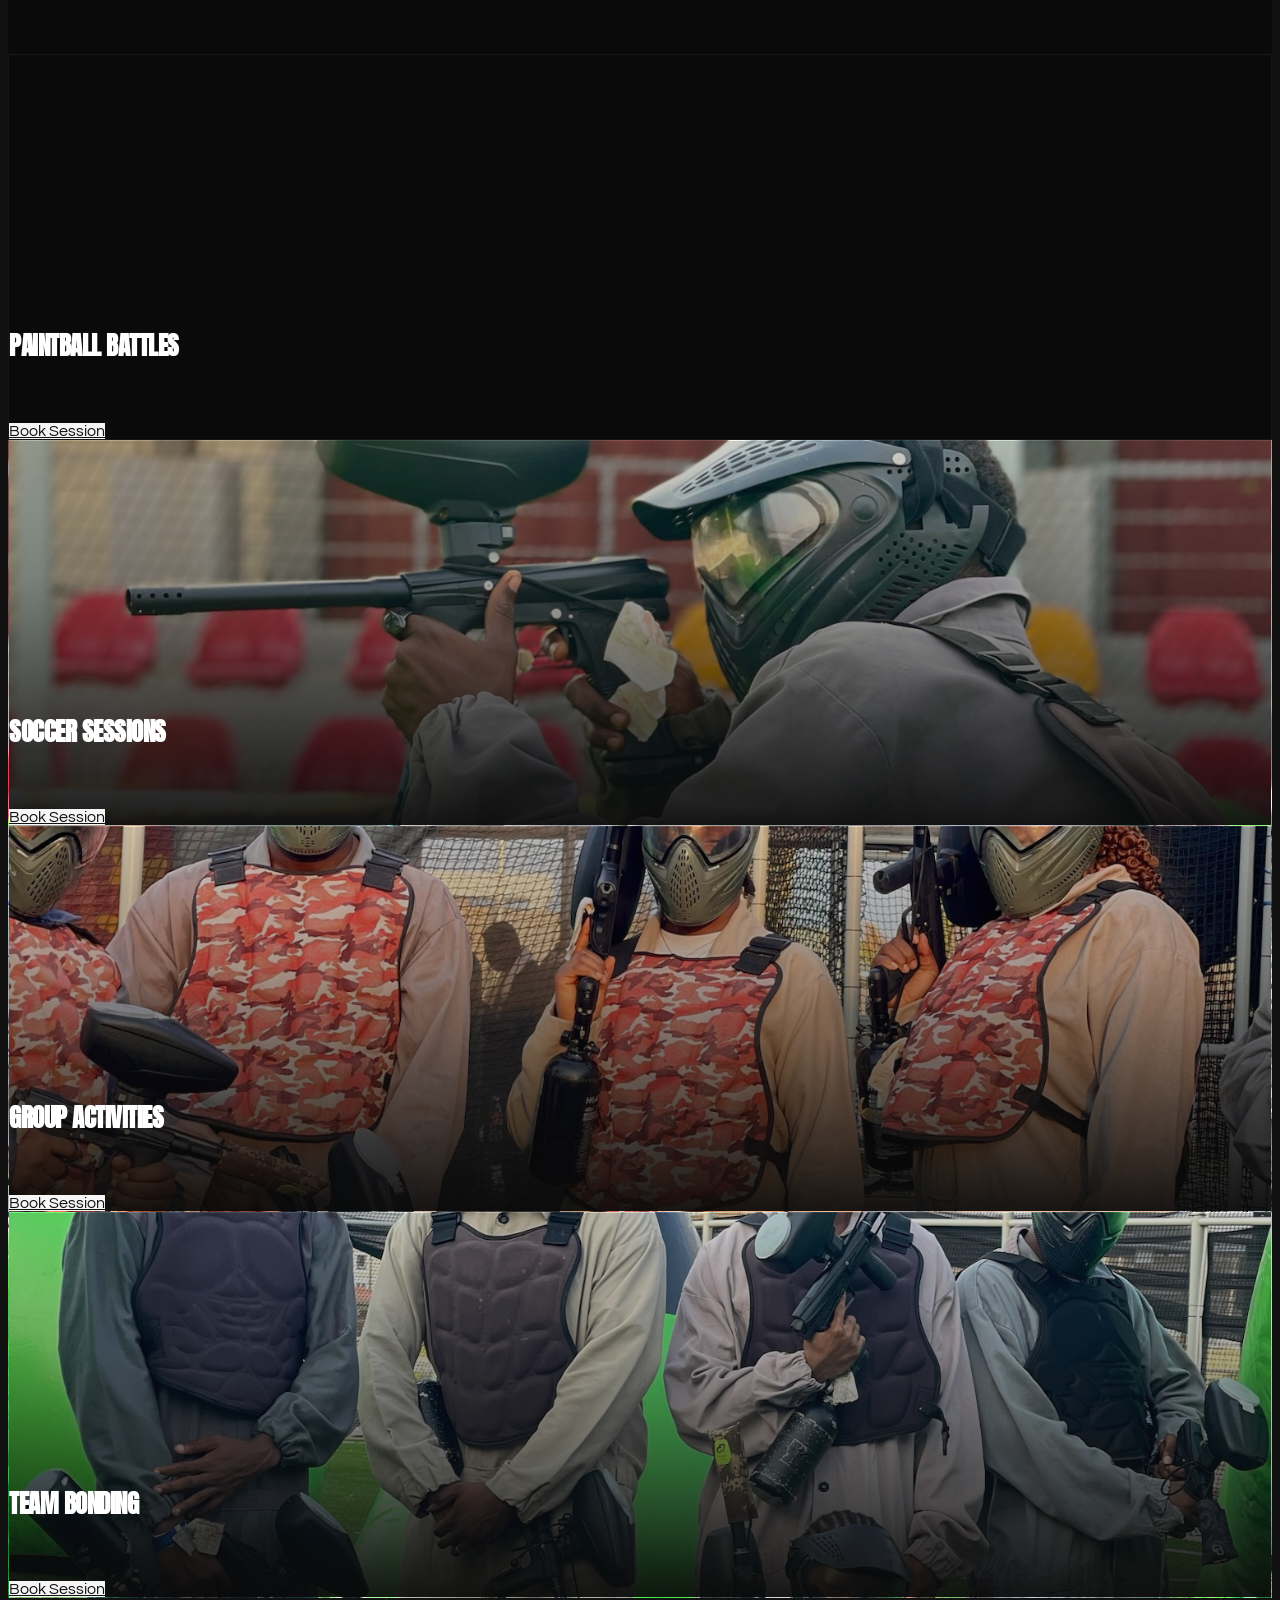
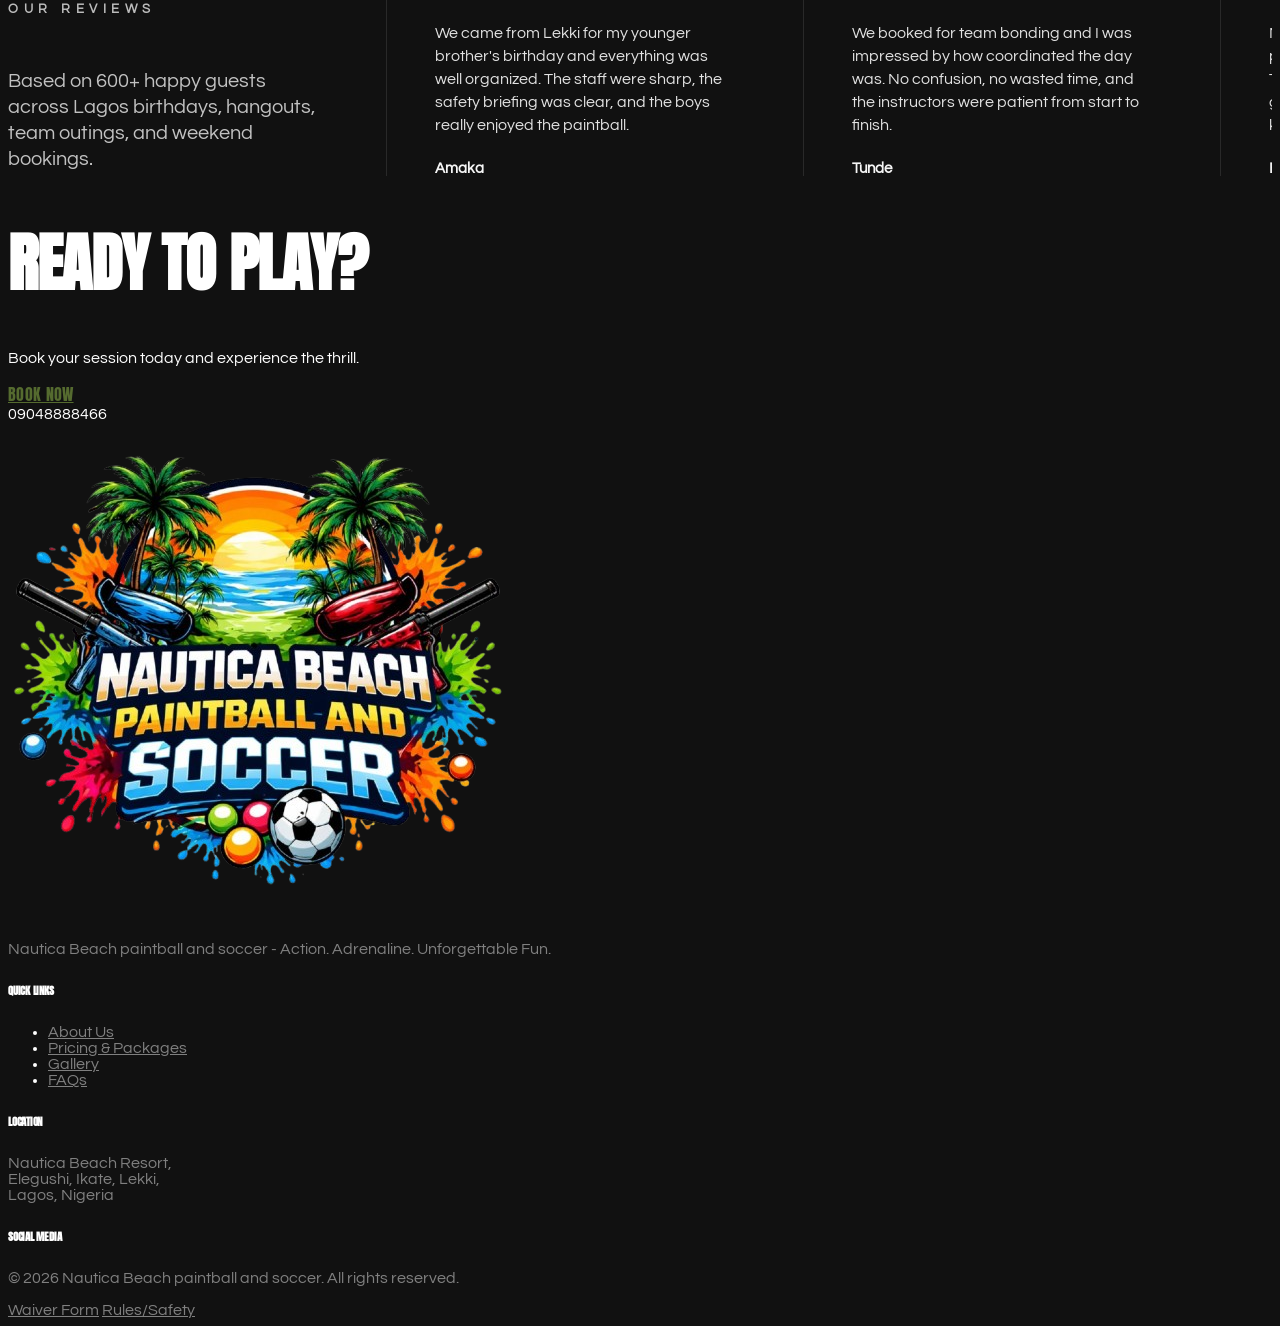
==== commit 125bc1eb: "updates" ====
--- a/index.html
+++ b/index.html
@@ -3,7 +3,7 @@
   <head>
     <meta charset="UTF-8" />
     <meta name="viewport" content="width=device-width, initial-scale=1.0" />
-    <title>LSP Paintball & Soccer | Lagos' Ultimate Experience</title>
+    <title>Nautica Beach paintball and soccer | Lagos' Ultimate Experience</title>
     <link rel="icon" type="image/png" href="assets/images/logo.png" />
     <script src="https://cdn.tailwindcss.com"></script>
     <script src="https://code.iconify.design/iconify-icon/1.0.7/iconify-icon.min.js"></script>
@@ -33,10 +33,10 @@
             class="h-12 w-auto"
           />
           <div class="hidden lg:flex flex-col leading-none">
-            <span class="text-xs font-bold tracking-widest text-white/50"
-              >LSP PAINTBALL & SOCCER
+            <span class="text-xs font-bold "
+              >NAUTICA BEACH
             </span>
-            <span class="text-sm font-bold tracking-tight">NAUTICA BEACH</span>
+            <span class="text-xs font-bold tracking-tight">PAINTBALL AND SOCCER</span>
           </div>
         </a>
         <nav class="hidden md:flex items-center gap-8">
@@ -69,12 +69,6 @@
             id="header-faq-link"
             class="text-sm font-medium hover:text-red-500 transition-colors uppercase tracking-widest"
             >FAQs</a
-          >
-          <a
-            href="testimonials.html"
-            id="header-testimonials-link"
-            class="text-sm font-medium hover:text-red-500 transition-colors uppercase tracking-widest"
-            >Testimonials</a
           >
           <a
             href="contact.html"
@@ -335,7 +329,7 @@
                   <p class="home-review-card__body">
                     We came from Lekki for my younger brother's birthday and everything was well organized. The staff were sharp, the safety briefing was clear, and the boys really enjoyed the paintball.
                   </p>
-                  <p class="home-review-card__author">Amaka O., Ajah</p>
+                  <p class="home-review-card__author">Amaka </p>
                 </article>
 
                 <article class="home-review-card">
@@ -349,7 +343,7 @@
                   <p class="home-review-card__body">
                     We booked for team bonding and I was impressed by how coordinated the day was. No confusion, no wasted time, and the instructors were patient from start to finish.
                   </p>
-                  <p class="home-review-card__author">Tunde A., Victoria Island</p>
+                  <p class="home-review-card__author">Tunde </p>
                 </article>
 
                 <article class="home-review-card">
@@ -363,7 +357,7 @@
                   <p class="home-review-card__body">
                     My friends and I did both soccer and paintball and had a really good time. The arena felt safe, the gear was in good condition, and the coordinators kept the energy up all through.
                   </p>
-                  <p class="home-review-card__author">Bola E., Surulere</p>
+                  <p class="home-review-card__author">Bola </p>
                 </article>
 
                 <article class="home-review-card">
@@ -377,7 +371,7 @@
                   <p class="home-review-card__body">
                     I came with my cousins from Yaba and the whole experience felt smooth. We started on time, the staff were respectful, and the games were genuinely fun.
                   </p>
-                  <p class="home-review-card__author">Korede M., Yaba</p>
+                  <p class="home-review-card__author">Korede </p>
                 </article>
 
                 <article class="home-review-card">
@@ -389,9 +383,9 @@
                     <iconify-icon icon="mdi:star"></iconify-icon>
                   </div>
                   <p class="home-review-card__body">
-                    We used LSP for a small church youth hangout and it worked out well. The coordinators were patient with everyone and the atmosphere stayed lively all day.
+                    We used NAUTICA BEACH for a small church youth hangout and it worked out well. The coordinators were patient with everyone and the atmosphere stayed lively all day.
                   </p>
-                  <p class="home-review-card__author">Deborah A., Ikeja</p>
+                  <p class="home-review-card__author">Deborah </p>
                 </article>
               </div>
             </div>
@@ -446,8 +440,8 @@
                 class="h-12 mb-6"
               />
               <p class="text-muted text-sm leading-relaxed">
-                LSP PAINTBALL & SOCCER presents LSP Paintball & Soccer -
-                the ultimate adrenaline destination at Nautica Beach Resort.
+                Nautica Beach paintball and soccer -
+                Action. Adrenaline. Unforgettable Fun.
               </p>
             </div>
             <div>
@@ -473,10 +467,10 @@
                 </li>
                 <li>
                   <a
-                    href="waiver.html"
+                    href="gallery.html"
                     id="footer-waiver-link"
                     class="text-muted hover:text-[#ec1c25] text-sm transition-colors"
-                    >Waiver Form</a
+                    >Gallery</a
                   >
                 </li>
                 <li>
@@ -531,20 +525,20 @@
             class="pt-12 border-t border-white/5 flex flex-col md:flex-row justify-between items-center gap-6"
           >
             <p class="text-muted text-xs">
-              © 2026 LSP PAINTBALL & SOCCER. All rights reserved.
+              © 2026 Nautica Beach paintball and soccer. All rights reserved.
             </p>
             <div class="flex gap-8">
               <a
-                href="#"
+                href="waiver.html"
                 id="privacy-link"
                 class="text-muted text-xs hover:text-white"
-                >Privacy Policy</a
+                >Waiver Form</a
               >
               <a
-                href="#"
+                href="rules-and-safety.html"
                 id="terms-link"
                 class="text-muted text-xs hover:text-white"
-                >Terms of Service</a
+                >Rules/Safety</a
               >
             </div>
           </div>
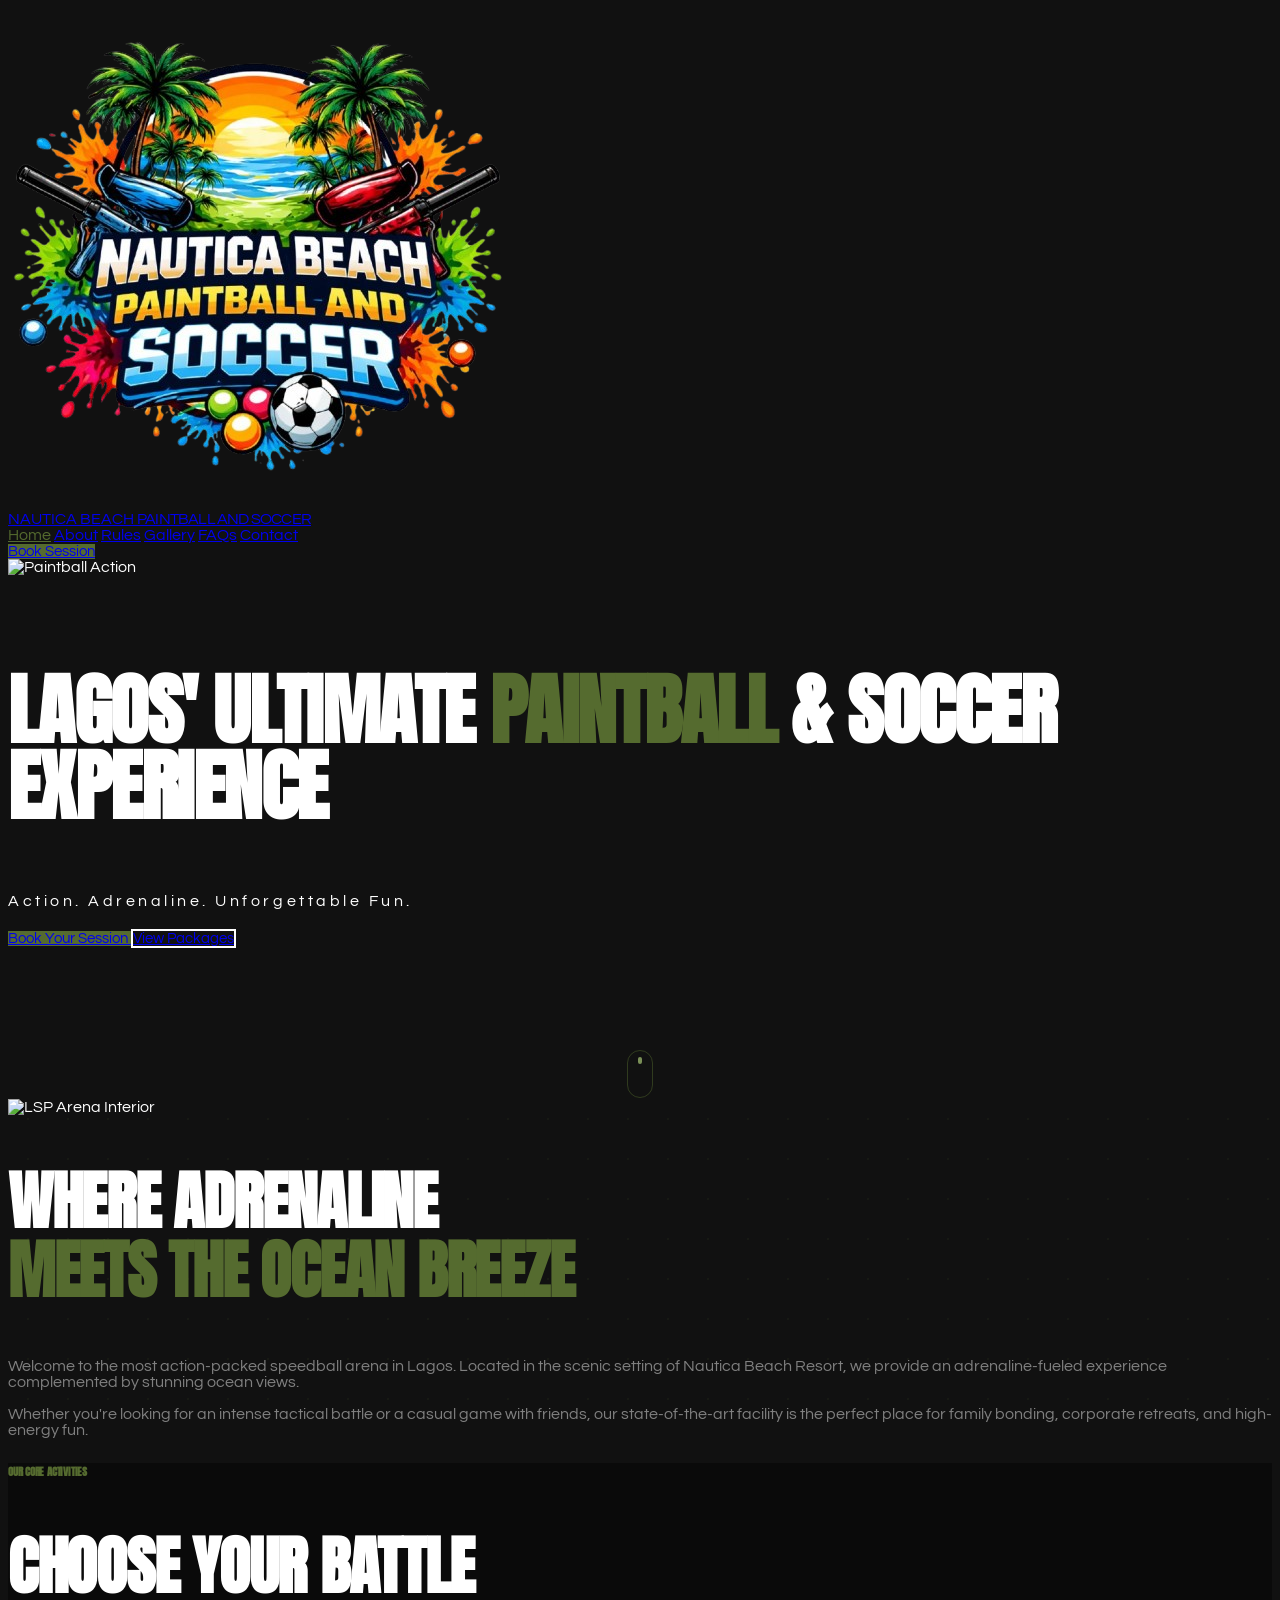
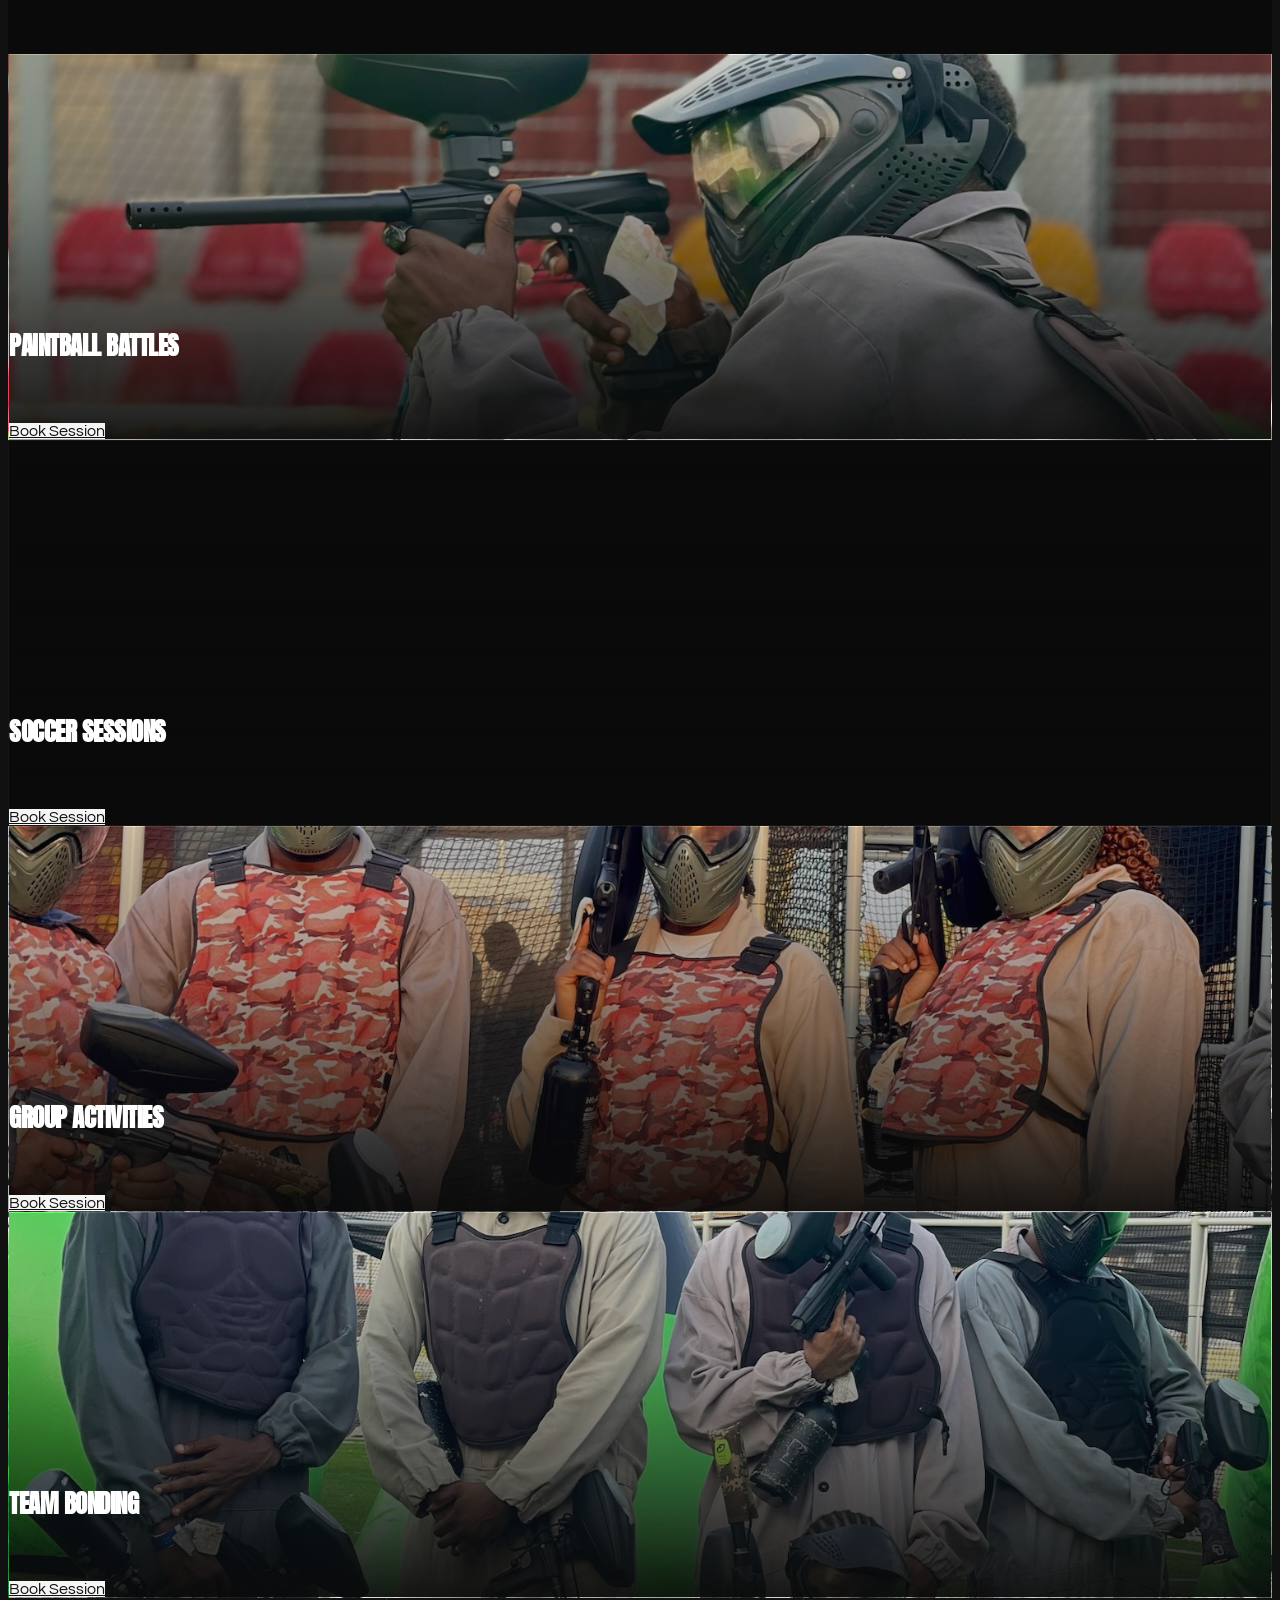
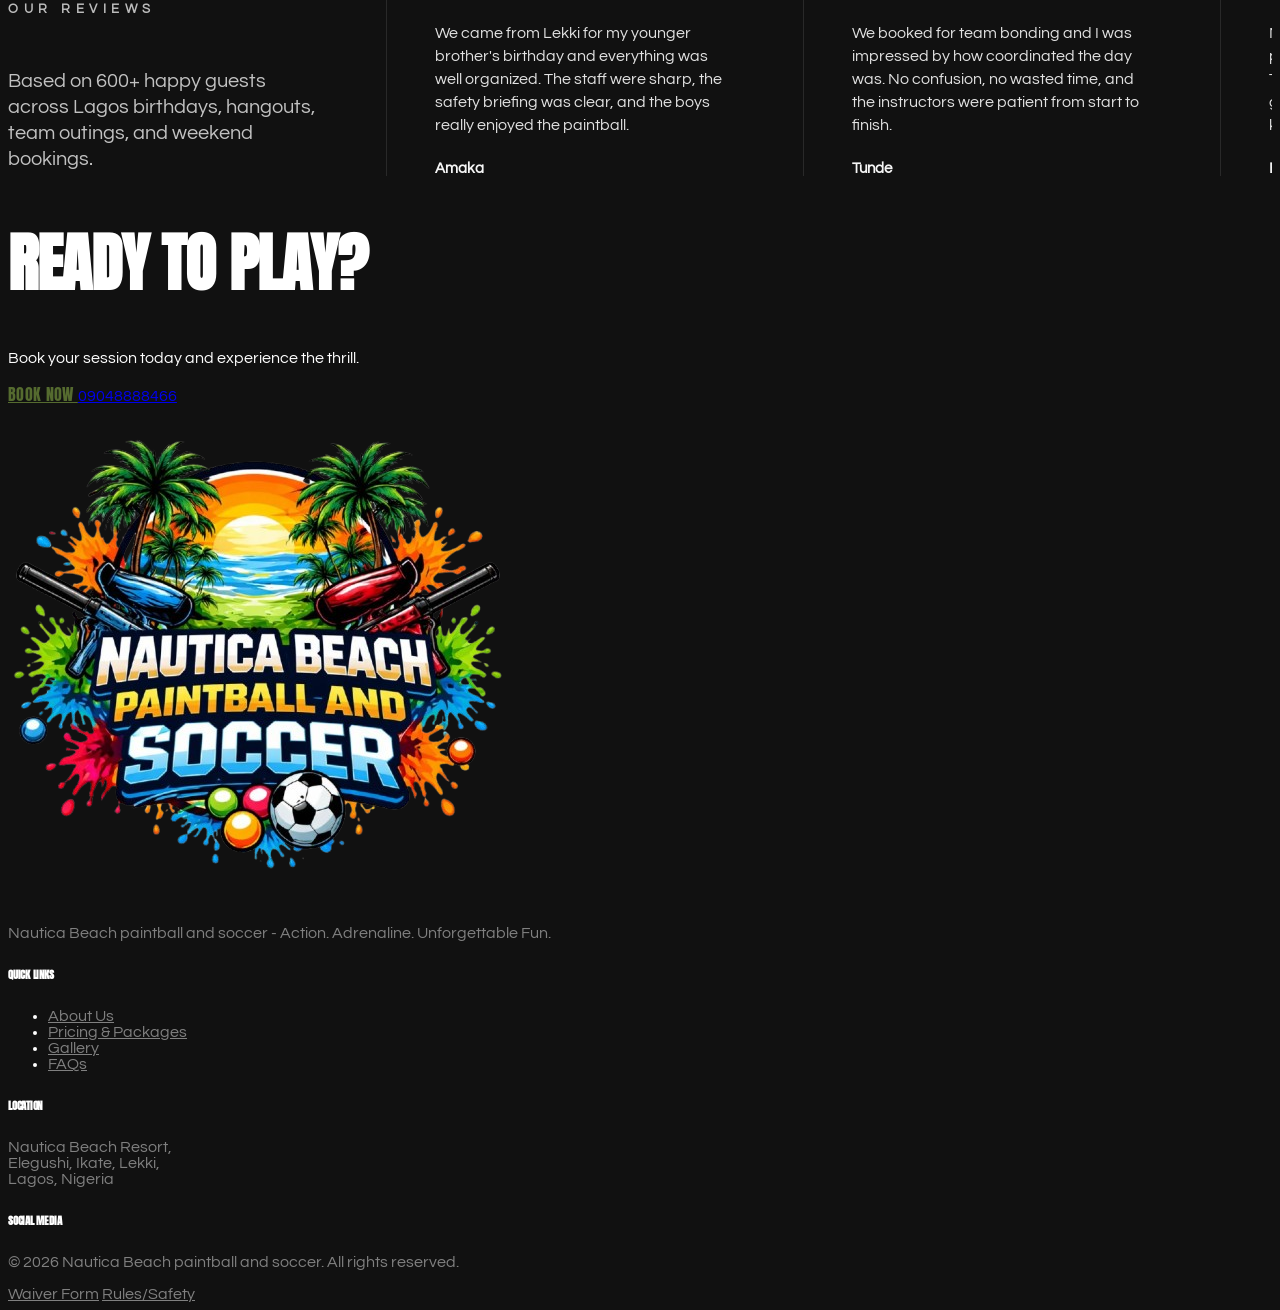
==== commit 470c09d8: "updates" ====
--- a/index.html
+++ b/index.html
@@ -10,7 +10,7 @@
     <link rel="preconnect" href="https://fonts.googleapis.com" />
     <link rel="preconnect" href="https://fonts.gstatic.com" crossorigin />
     <link
-      href="https://fonts.googleapis.com/css2?family=Anton&family=Questrial&display=swap"
+      href="https://fonts.googleapis.com/css2?family=Anton&family=Questrial&display=block"
       rel="stylesheet"
     />
     <link rel="stylesheet" href="styles/site.css" />
@@ -113,18 +113,18 @@
           <!-- <div class="flex justify-center mb-6">
                     <img src="assets/images/IMG_2859.webp" alt="Boersen Gazelle Award" class="h-20 opacity-80">
                 </div> -->
-          <h1 class="hero-title max-w-5xl mx-auto mb-4 drop-shadow-2xl">
+          <h1 class="hero-title home-hero-reveal home-hero-reveal--title max-w-5xl mx-auto mb-4 drop-shadow-2xl">
             Lagos' Ultimate <span class="text-[#ec1c25]">Paintball</span> &
             Soccer Experience
           </h1>
           <p
-            class="home-hero-subtext text-xl md:text-2xl mb-8 max-w-2xl mx-auto uppercase tracking-widest font-light"
+            class="home-hero-subtext home-hero-reveal home-hero-reveal--subtext text-xl md:text-2xl mb-8 max-w-2xl mx-auto uppercase tracking-widest font-light"
           >
             Action. Adrenaline.
             <span class="text-white/60">Unforgettable Fun.</span>
           </p>
           <div
-            class="home-hero-cta flex flex-col sm:flex-row items-center justify-center gap-3"
+            class="home-hero-cta home-hero-reveal home-hero-reveal--cta flex flex-col sm:flex-row items-center justify-center gap-3"
           >
             <a
               href="booking.html"
@@ -144,7 +144,7 @@
         </div>
 
         <div
-          class="home-hero-scroll-indicator absolute bottom-4 left-1/2 -translate-x-1/2 z-10"
+          class="home-hero-scroll-indicator home-hero-reveal home-hero-reveal--indicator absolute bottom-4 left-1/2 -translate-x-1/2 z-10"
         >
           <div class="gallery-scroll-indicator" aria-hidden="true">
             <span class="gallery-scroll-indicator__mouse">
@@ -421,10 +421,9 @@
             >
               Book Now
             </a>
-            <div class="flex items-center gap-3 text-white">
-              <iconify-icon icon="mdi:whatsapp" class="text-3xl"></iconify-icon>
+            <a href="https://wa.me/2349048888466?text=Hello%20I%20want%20to%20book%20a%20session" class="flex px-10 cursor-pointer py-4 rounded-md items-center gap-3 text-white border-2 border-white">              <iconify-icon icon="mdi:whatsapp" class="text-3xl"></iconify-icon>
               <span class="text-xl font-bold">09048888466</span>
-            </div>
+            </a>
           </div>
         </div>
       </section>
--- a/styles/site.css
+++ b/styles/site.css
@@ -1,4 +1,4 @@
-@import url('https://api.fontshare.com/v2/css?f[]=satoshi@400,500,700,900&display=swap');
+@import url('https://api.fontshare.com/v2/css?f[]=satoshi@400,500,700,900&display=block');
 
 :root {
     --color-brand-primary: #556b2f;
@@ -365,8 +365,60 @@
     display: block;
 }
 
+.home-hero-reveal {
+    animation: home-hero-rise 0.9s cubic-bezier(0.22, 1, 0.36, 1) both;
+    opacity: 0;
+    transform: translate3d(0, 1.5rem, 0);
+    will-change: opacity, transform;
+}
+
+.home-hero-reveal--title {
+    animation-delay: 0.12s;
+}
+
+.home-hero-reveal--subtext {
+    animation-delay: 0.28s;
+}
+
+.home-hero-reveal--cta {
+    animation-delay: 0.44s;
+}
+
+.home-hero-reveal--indicator {
+    animation-delay: 0.62s;
+}
+
 .home-intro-image {
     width: 100%;
+}
+
+.home-intro-reveal {
+    opacity: 0;
+    transition:
+        opacity 0.85s cubic-bezier(0.22, 1, 0.36, 1),
+        transform 0.95s cubic-bezier(0.22, 1, 0.36, 1),
+        filter 0.95s cubic-bezier(0.22, 1, 0.36, 1);
+    will-change: opacity, transform, filter;
+}
+
+.home-intro-reveal--media {
+    filter: saturate(0.7) blur(6px);
+    transform: translate3d(-1.75rem, 1.25rem, 0) scale(0.94) rotate(-1.5deg);
+    transform-origin: center center;
+}
+
+.home-intro-reveal--copy {
+    transform: translate3d(0, 2rem, 0);
+}
+
+.home-intro-reveal.is-visible {
+    opacity: 1;
+    filter: none;
+    transform: translate3d(0, 0, 0) scale(1) rotate(0deg);
+}
+
+.home-intro-reveal--copy.is-visible {
+    transition-delay: 0.12s;
 }
 
 .section-title {
@@ -454,11 +506,11 @@
 }
 
 .feature-card--paintball {
+    background-image: url('../assets/images/IMG_6734.webp');
+}
+
+.feature-card--soccer {
     background-image: url('../assets/images/IMG_5460.webp');
-}
-
-.feature-card--soccer {
-    background-image: url('../assets/images/IMG_6734.webp');
 }
 
 .feature-card--group {
@@ -913,6 +965,25 @@
     z-index: 1;
 }
 
+.gallery-hero-reveal {
+    animation: gallery-hero-rise 0.9s cubic-bezier(0.22, 1, 0.36, 1) both;
+    opacity: 0;
+    transform: translateY(1.5rem);
+    will-change: opacity, transform;
+}
+
+.gallery-hero-reveal--eyebrow {
+    animation-delay: 0.08s;
+}
+
+.gallery-hero-reveal--title {
+    animation-delay: 0.22s;
+}
+
+.gallery-hero-reveal--indicator {
+    animation-delay: 0.42s;
+}
+
 .gallery-scroll-indicator {
     align-items: center;
     display: flex;
@@ -955,6 +1026,41 @@
     100% {
         opacity: 0.25;
         transform: translateY(0);
+    }
+}
+
+@keyframes home-hero-rise {
+    0% {
+        opacity: 0;
+        transform: translate3d(0, 1.5rem, 0);
+    }
+
+    100% {
+        opacity: 1;
+        transform: translate3d(0, 0, 0);
+    }
+}
+
+@keyframes gallery-hero-rise {
+    0% {
+        opacity: 0;
+        transform: translateY(1.5rem);
+    }
+
+    100% {
+        opacity: 1;
+        transform: translateY(0);
+    }
+}
+
+@media (prefers-reduced-motion: reduce) {
+    .home-hero-reveal,
+    .home-intro-reveal,
+    .gallery-hero-reveal {
+        animation: none;
+        opacity: 1;
+        filter: none;
+        transform: none;
     }
 }
 
@@ -980,6 +1086,27 @@
     padding: 0;
     position: static;
     width: 100%;
+}
+
+.gallery-mobile-menu {
+    backdrop-filter: blur(18px);
+    background: linear-gradient(180deg, rgb(var(--color-bg-dark-rgb) / 0.78) 0%, rgb(var(--color-bg-dark-alt-rgb) / 0.96) 100%);
+    border-top: 1px solid rgb(var(--color-white-rgb) / 0.08);
+    bottom: 0;
+    display: flex;
+    gap: 0.55rem;
+    left: 0;
+    padding: 0.85rem 0.9rem calc(0.85rem + env(safe-area-inset-bottom));
+    position: fixed;
+    right: 0;
+    z-index: 45;
+}
+
+.gallery-mobile-menu .gallery-section-button {
+    flex: 1 1 0;
+    font-size: 0.52rem;
+    min-width: 0;
+    padding: 0.75rem 0.5rem;
 }
 
 .gallery-section-button {
@@ -1108,25 +1235,6 @@
     transform: scale(1.03);
 }
 
-.sticky-gallery-meta {
-    align-items: end;
-    background: linear-gradient(180deg, transparent 10%, rgb(var(--color-bg-dark-rgb) / 0.85) 100%);
-    display: flex;
-    inset: 0;
-    padding: 1.25rem;
-    position: absolute;
-}
-
-.sticky-gallery-tag {
-    color: var(--color-brand-accent);
-    display: block;
-    font-size: 0.65rem;
-    font-weight: 700;
-    letter-spacing: 0.25em;
-    margin-bottom: 0.45rem;
-    text-transform: uppercase;
-}
-
 .sticky-gallery-center {
     display: grid;
     gap: 1rem;
@@ -1152,7 +1260,11 @@
     display: flex;
     align-items: center;
     justify-content: center;
+    margin-top: auto;
     padding: 1.5rem;
+    position: sticky;
+    bottom: 1rem;
+    z-index: 3;
 }
 
 .gallery-footer-wordmark {
@@ -1283,6 +1395,10 @@
 }
 
 @media (min-width: 1024px) {
+    .gallery-mobile-menu {
+        display: none;
+    }
+
     .mobile-curved-nav {
         display: none;
     }
@@ -1330,10 +1446,12 @@
     }
 
     .sticky-gallery-center {
+        align-self: start;
+        display: flex;
+        flex-direction: column;
         position: sticky;
         top: 6rem;
-        height: calc(100vh - 7rem);
-        grid-template-rows: repeat(3, minmax(0, 1fr));
+        min-height: calc(100vh - 7rem);
     }
 
     .sticky-gallery-feature {
@@ -1342,6 +1460,14 @@
 }
 
 @media (max-width: 767px) {
+    body.gallery-page {
+        padding-bottom: 5.75rem;
+    }
+
+    .sticky-gallery-note {
+        display: none;
+    }
+
     .home-reviews-summary {
         text-align: center;
     }
@@ -1460,6 +1586,14 @@
 }
 
 @media (min-width: 768px) and (max-width: 1023px) {
+    body.gallery-page {
+        padding-bottom: 6rem;
+    }
+
+    .sticky-gallery-note {
+        display: none;
+    }
+
     #mobile-menu-button {
         display: inline-flex;
     }
@@ -1475,6 +1609,16 @@
         display: inline-flex;
     }
 
+    .home-intro-image {
+        display: none;
+    }
+
+    .gallery-mobile-menu {
+        gap: 0.4rem;
+        padding-left: 0.65rem;
+        padding-right: 0.65rem;
+    }
+
     .pricing-carousel__controls {
         gap: 0.6rem;
     }
@@ -1489,3 +1633,59 @@
         min-width: calc(100% - 3.5rem);
     }
 }
+
+
+
+@keyframes fadeUp {
+    0% {
+      opacity: 0;
+      transform: translateY(40px);
+    }
+    100% {
+      opacity: 1;
+      transform: translateY(0);
+    }
+  }
+  
+  .animate-fadeUp {
+    animation: fadeUp 0.8s ease forwards;
+  }
+
+  @keyframes fadeUpSoft {
+    0% {
+      opacity: 0;
+      transform: translateY(50px);
+    }
+    100% {
+      opacity: 1;
+      transform: translateY(0);
+    }
+  }
+  
+  .animate-fadeUp {
+    opacity: 0;
+    animation: fadeUpSoft 0.9s ease forwards;
+  }
+
+  @keyframes revealUp {
+    0% {
+      opacity: 0;
+      transform: translateY(60px) scale(0.98);
+      filter: blur(6px);
+    }
+    100% {
+      opacity: 1;
+      transform: translateY(0) scale(1);
+      filter: blur(0);
+    }
+  }
+  
+  .reveal {
+    opacity: 0;
+  }
+  
+  .reveal.active {
+    animation: revealUp 0.9s cubic-bezier(0.22, 1, 0.36, 1) forwards;
+  }
+
+  
